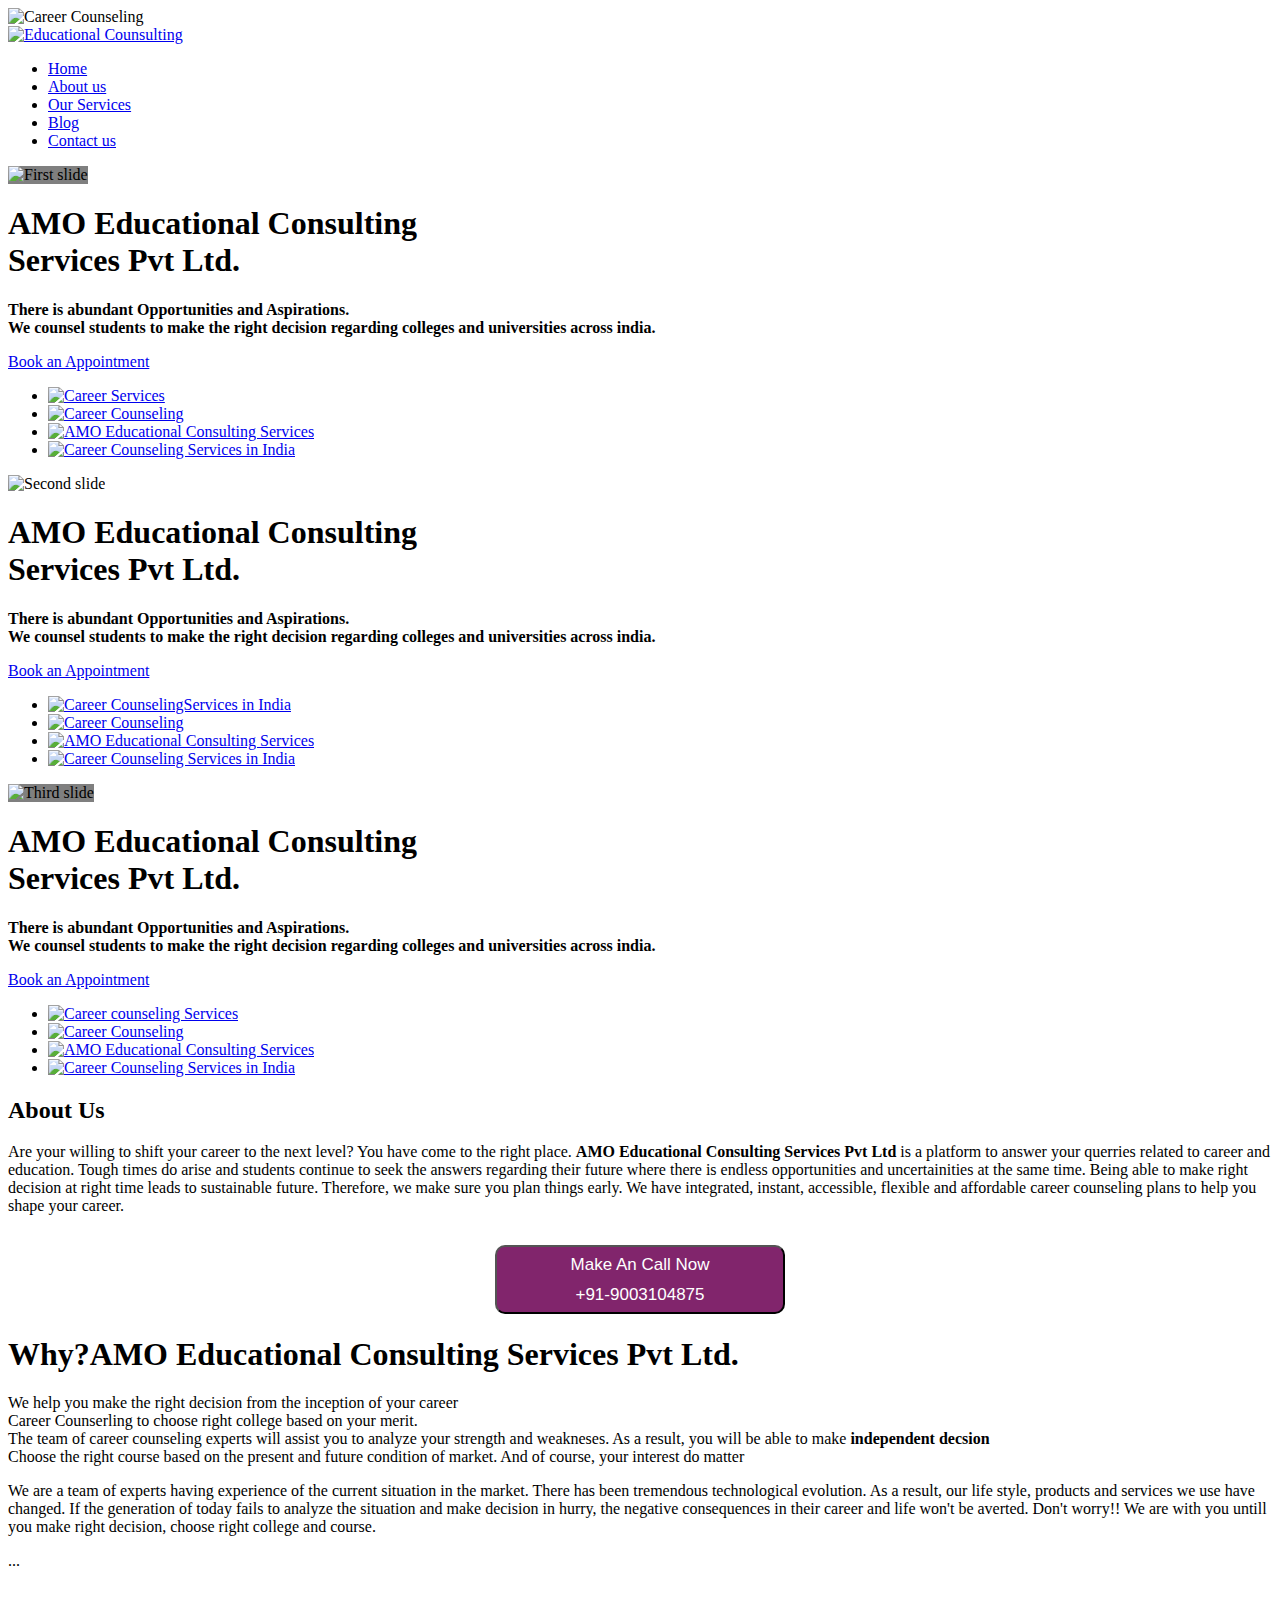
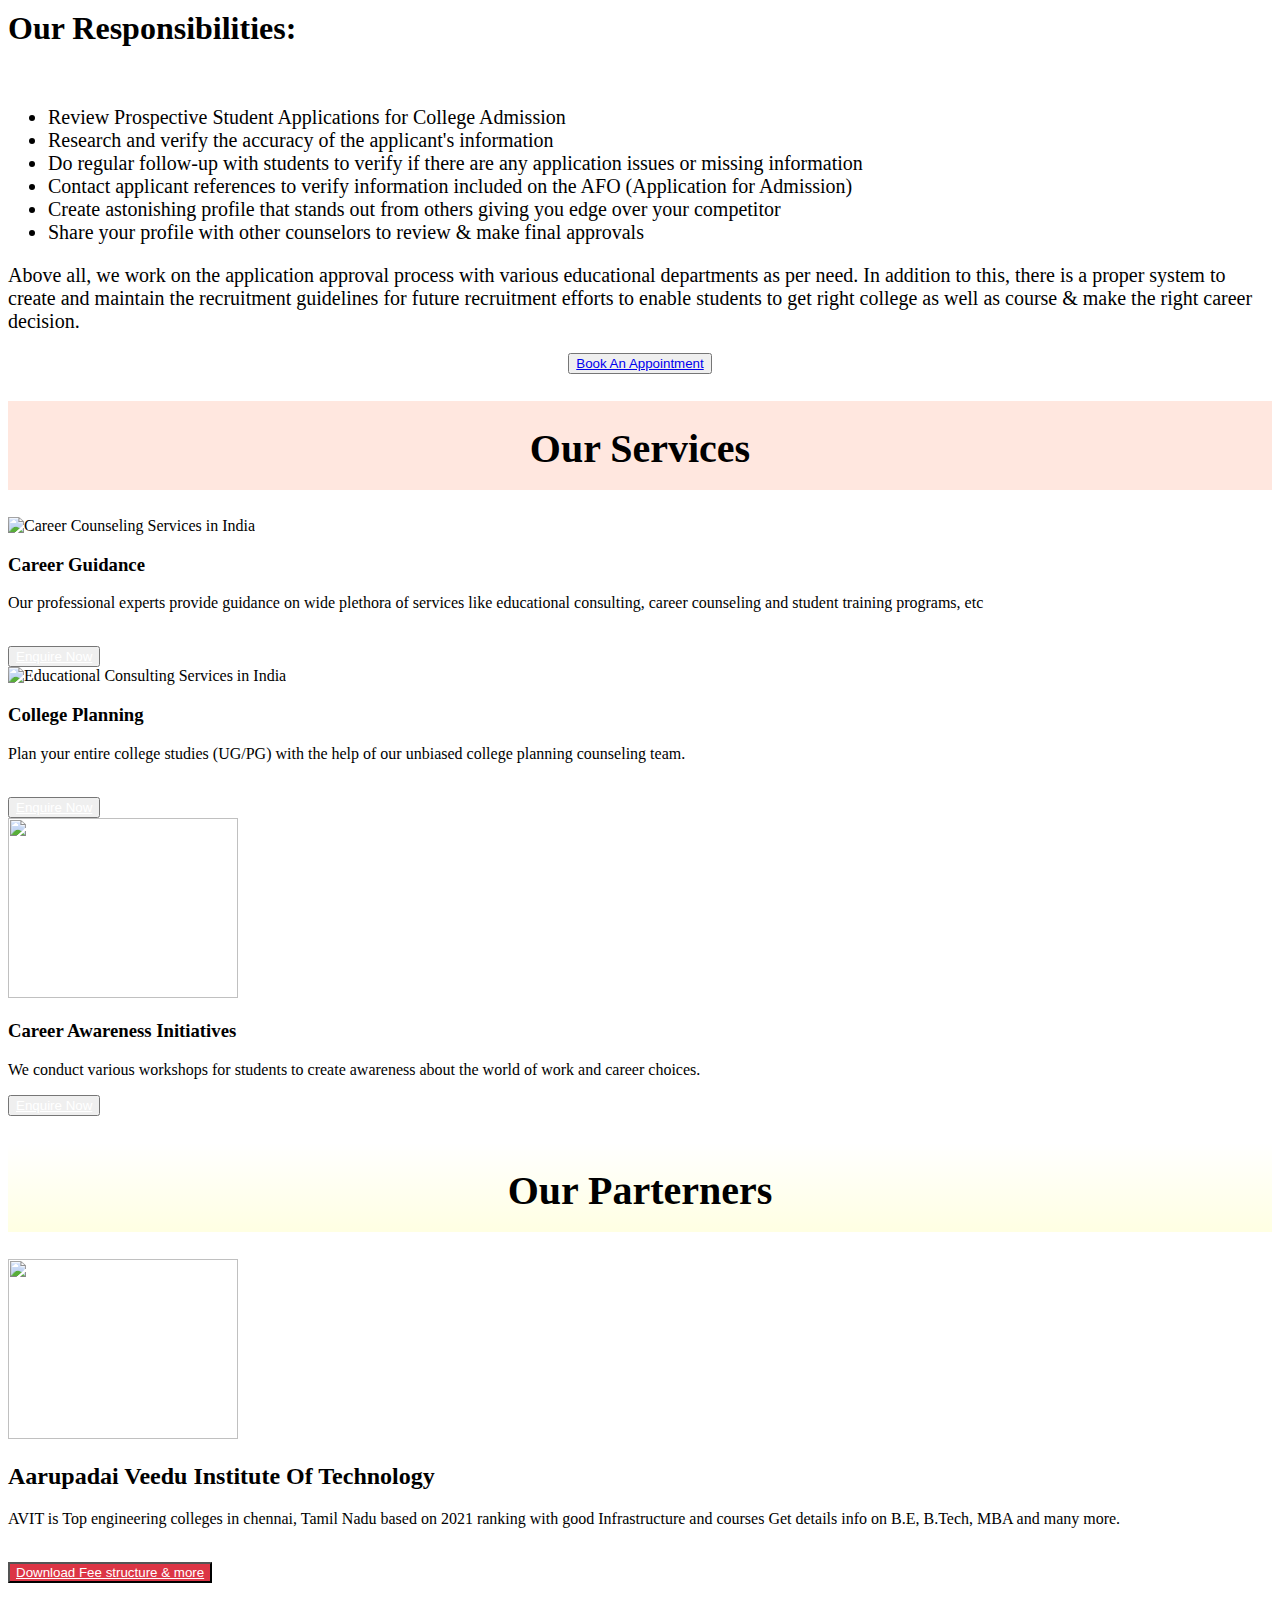
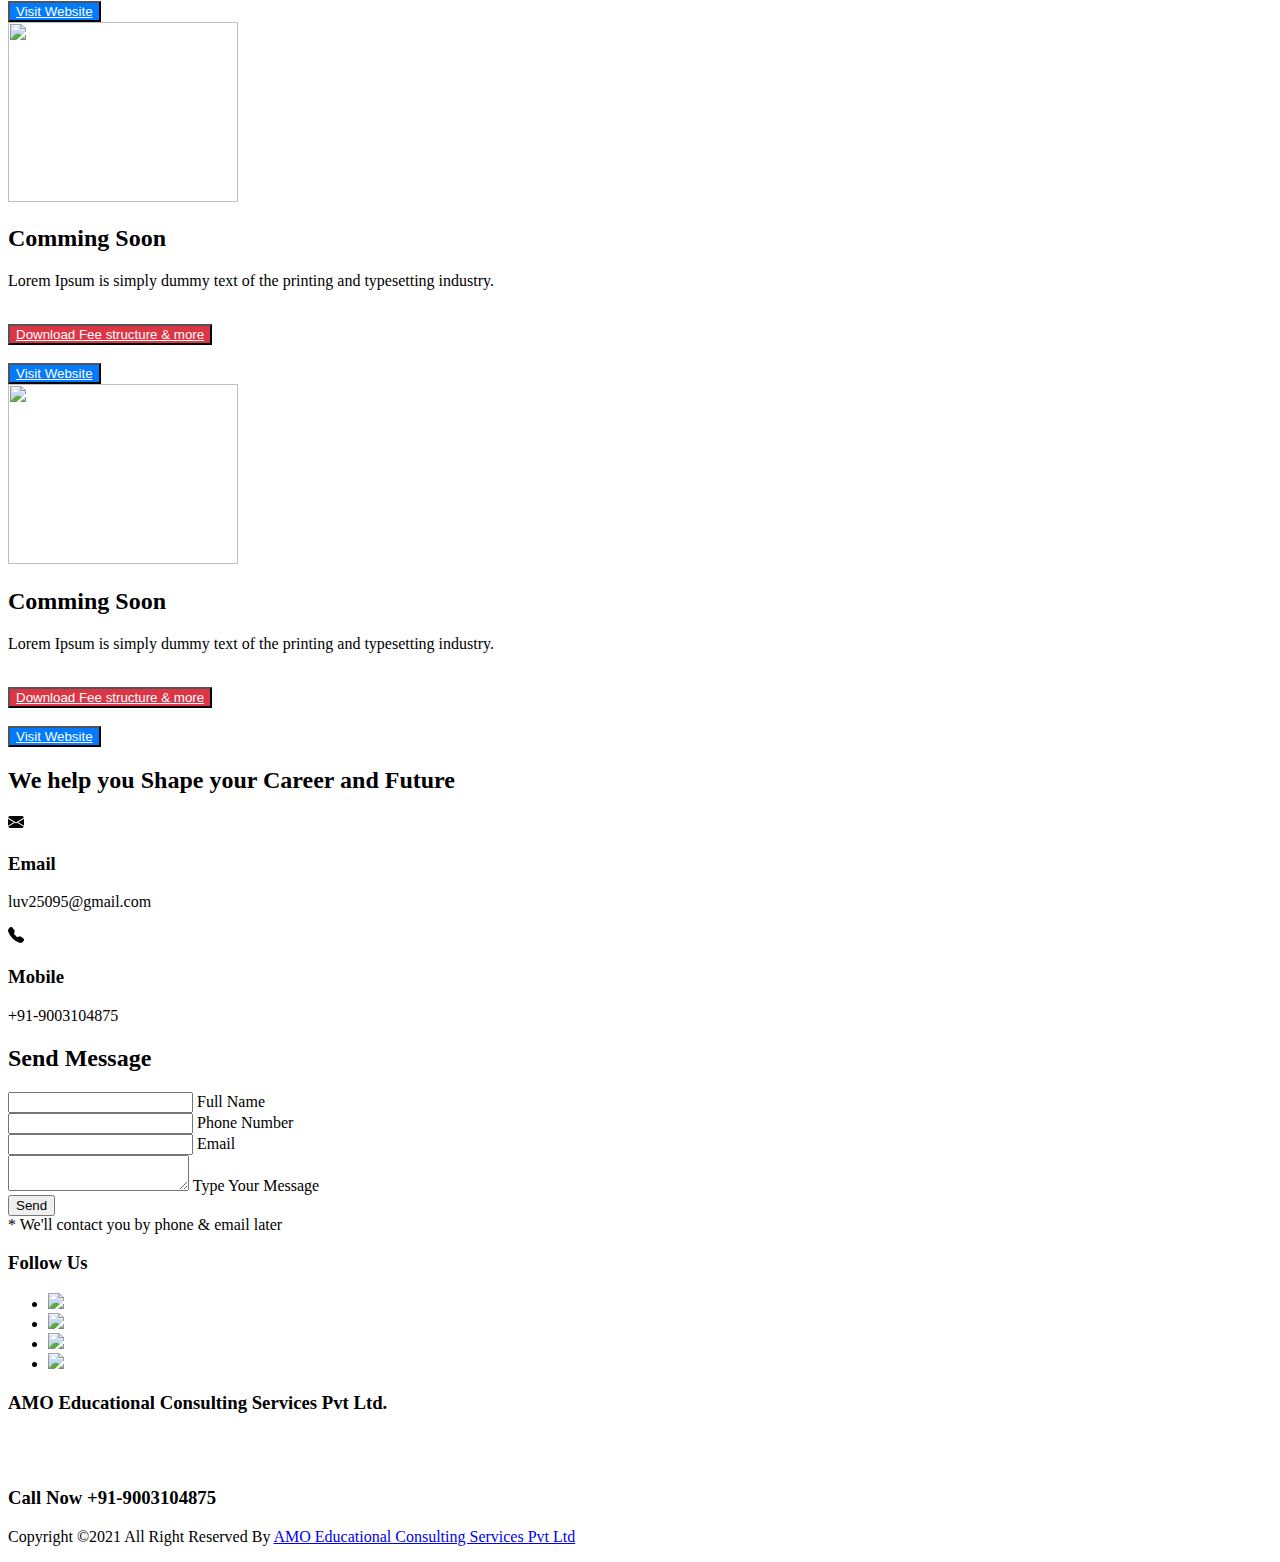
==== index.html @ 07eee7cc "Update index.html" ====
<!DOCTYPE html>
<html lang="en">
   <head>
      <!-- basic -->
      <meta charset="utf-8">
      <meta http-equiv="X-UA-Compatible" content="IE=edge">
      <!-- mobile metas -->
      <meta name="viewport" content="width=device-width, initial-scale=1">
      <meta name="viewport" content="initial-scale=1, maximum-scale=1">
      <!-- site metas -->
      <title>AMO Educational consulting Services Pvt Ltd.</title>
      <meta title="AMo Educational Consulting Services Pvt Ltd | Career Counseling">
      <meta name="keywords" content="AMO Educational consulting Services, Education Conuseling, Career Counseling in India, Career Services in India, Educational Service, student training programs in India">
      <meta name="description" content="Are your willing to shift your career to the next level?
      AMO Educational consulting Services have integrated, accessible, flexible and affordable career counseling
      plans for your career">
      <meta name="author" content="AMO Educational consulting Services Pvt Ltd">
      <!-- bootstrap css -->
      <link rel="stylesheet" href="css/bootstrap.min.css">
      <!-- style css -->
      <link rel="stylesheet" href="css/style.css">
      <!-- Responsive-->
      <link rel="stylesheet" href="css/responsive.css">
      <!-- fevicon -->
      <link rel="icon" href="images/favicon.png" type="image/gif" />
      <!-- Scrollbar Custom CSS -->
      <link rel="stylesheet" href="css/jquery.mCustomScrollbar.min.css">
      <script type="text/javascript" src="css/script.js"></script>
      <link rel="stylesheet" href="https://cdnjs.cloudflare.com/ajax/libs/font-awesome/4.7.0/css/font-awesome.css">
      <link rel="stylesheet" href="https://use.fontawesome.com/releases/v5.3.1/css/all.css">
<link rel="stylesheet" href="https://stackpath.bootstrapcdn.com/font-awesome/4.7.0/css/font-awesome.min.css" integrity="sha384-wvfXpqpZZVQGK6TAh5PVlGOfQNHSoD2xbE+QkPxCAFlNEevoEH3Sl0sibVcOQVnN" crossorigin="anonymous">

      <!-- Tweaks for older IEs-->
      <!--[if lt IE 9]>
      <script src="https://oss.maxcdn.com/html5shiv/3.7.3/html5shiv.min.js"></script>
      <script src="https://oss.maxcdn.com/respond/1.4.2/respond.min.js"></script><![endif]-->
   </head>
   <!-- body -->
   <body class="main-layout home_page">
      <!-- loader  -->
      <div class="loader_bg">
         <div class="loader"><img src="images/loading.gif" alt="Career Counseling" /></div>
      </div>
      <!-- end loader -->
      <!-- header -->
      <header>
         <!-- header inner -->
         <div class="header">
            <div class="container">
               <div class="row">
                  <div class="col-xl-3 col-lg-3 col-md-3 col-sm-3 col logo_section">
                     <div class="full">
                        <div class="center-desk">
                           <div class="logo"> <a href="index.html"><img src="images/AMOLOGO.png" alt="Educational Counsulting"></a> </div>
                          
                        </div>
                     </div>
                  </div>
                  <div class="col-xl-9 col-lg-9 col-md-9 col-sm-9">
                     <div class="menu-area">
                        <div class="limit-box">
                           <nav class="main-menu">
                              <ul class="menu-area-main">
                                 <li class="active"> <a href="index.html">Home</a> </li>
                                 <li> <a href="#about">About us</a> </li>
                                 <li><a href="#service">Our Services</a></li>
                                 <li><a href="#blog">Blog</a></li>
                                 <li><a href="contact.html">Contact us</a></li>
                                
                              </ul>
                           </nav>
                        </div>
                     </div>
                  </div>
               </div>
            </div>
         </div>
         
         <!-- end header inner -->
      </header>
      <!-- end header -->
      <section class="slider_section">
         <div id="myCarousel" class="carousel slide banner-main" data-ride="carousel">
            <div class="carousel-inner">
               <div class="carousel-item active">
                  <img class="first-slide" src="images/banner.jpg" alt="First slide" style="background: rgb(0,0,0,0.5); ">
                  <div class="container">
                     <div class="carousel-caption relative">
                        <h1>AMO Educational Consulting <br>Services Pvt Ltd. <br> </h1>
                       <b> <p>There is abundant Opportunities and Aspirations.<br> We counsel students to make the right decision regarding colleges and universities across india.<br></p></b>
                        <div class="button_section"> <a class="main_bt" href="contact.html">Book an Appointment</a></div>
                        <ul class="locat_icon">
                           <li> <a href="https://www.facebook.com/profile.php?id=100069935034986"><img src="icon/facebook.png" alt="Career Services"></a></li>
                           <li> <a href="#"><img src="icon/Twitter.png" alt="Career Counseling"></a></li>
                           <li> <a href="https://www.linkedin.com/company/amo-educational-consulting-services-pvt-ltd/"><img src="icon/linkedin.png" alt="AMO Educational Consulting Services"></a></li>
                           <li> <a href="#"><img src="icon/instagram.png" alt="Career Counseling Services in India"></a></li>
                        </ul>
                     </div>
                  </div>
               </div>
               <div class="carousel-item">
                  <img class="second-slide" src="images/banner.jpg" alt="Second slide" style="color:linear-gradient(rgba(0,0,0,0.5),rgba(0,0,0,0.5));">
                  <div class="container">
                     <div class="carousel-caption relative">
                        <h1>AMO Educational Consulting <br>Services Pvt Ltd. <br></h1>
                       <b> <p>There is abundant Opportunities and Aspirations.<br> We counsel students to make the right decision regarding colleges and universities across india.<br></p></b>
                        <div class="button_section"> <a class="main_bt" href="contact.html">Book an Appointment</a>  </div>
                        <ul class="locat_icon">
                           <li style="color: black;"> <a href="https://www.facebook.com/profile.php?id=100069935034986"><img src="icon/facebook.png" alt="Career CounselingServices in India"></a></li>
                           <li> <a href="#"><img src="icon/Twitter.png" alt="Career Counseling"></a></li>
                           <li> <a href="https://www.linkedin.com/company/amo-educational-consulting-services-pvt-ltd/"><img src="icon/linkedin.png" alt="AMO Educational Consulting Services"></a></li>
                           <li> <a href="#"><img src="icon/instagram.png" alt="Career Counseling Services in India"></a></li>
                        </ul>
                     </div>
                  </div>
               </div>
               <div class="carousel-item">
                  <img class="third-slide" src="images/banner.jpg" alt="Third slide" style="background:linear-gradient(rgba(0,0,0,0.5),rgba(0,0,0,0.5));">
                  <div class="container">
                     <div class="carousel-caption relative">
                       <h1>AMO Educational Consulting <br> Services Pvt Ltd.<br> </h1>
                      <b> <p>There is abundant Opportunities and Aspirations.<br> We counsel students to make the right decision regarding colleges and universities across india.<br></p></b>
                        <div class="button_section"> <a class="main_bt" href="contact.html">Book an Appointment</a>  </div>
                        <ul class="locat_icon">
                            <li> <a href="https://www.facebook.com/profile.php?id=100069935034986"><img src="icon/facebook.png" alt="Career counseling Services"></a></li>
                            <li> <a href="#"><img src="icon/Twitter.png" alt="Career Counseling"></a></li>
                            <li> <a href="https://www.linkedin.com/company/amo-educational-consulting-services-pvt-ltd/"><img src="icon/linkedin.png" alt="AMO Educational Consulting Services"></a></li>
                            <li> <a href="#"><img src="icon/instagram.png" alt="Career Counseling Services in India"></a></li>
                        </ul>
                     </div>
                  </div>
               </div>






            </div>
            <a class="carousel-control-prev" href="#myCarousel" role="button" data-slide="prev">
            <span class="carousel-control-prev-icon" aria-hidden="true"></span>
            <span class="sr-only">Previous</span>
            </a>
            <a class="carousel-control-next" href="#myCarousel" role="button" data-slide="next">
            <span class="carousel-control-next-icon" aria-hidden="true"></span>
            <span class="sr-only">Next</span>
            </a>
         </div>
      </section>
      <!-- about -->
      <div class="about">
         <div class="container">
            <div class="row">
               <div class="col-md-10 offset-md-1">
                  <div class="aboutheading">
                     <h2 id="about">About <strong class="black">Us</strong></h2>
                     <span>Are your willing to shift your career to the next level? You have come to the
                         right place. <strong>AMO Educational Consulting Services Pvt Ltd</strong> is
                         a platform to answer your querries related to career and education. 
                         Tough times do arise and students continue to seek the answers regarding their future where
                         there is endless opportunities and uncertainities at the same time. 
                         Being able to make right decision at right time leads to sustainable future. 
                         Therefore, we make sure you plan things early. 
                         We have integrated, instant, accessible, flexible and affordable career counseling
                         plans to help you shape your career. </span>
                        
                         
                         
                      <center> <button style="width: 290px;
                                       font-size: 17px;
                                       padding: 10px 0px;
                                       background-color: #81256c;
                                       color: #fff;
                                       display: inline-block;
                                       line-height: 15px;
                                       border-radius: 10px;
                                       text-align: center;
                                       margin-top: 30px;">
                     Make An Call Now <br> <br>+91-9003104875</button> </center>
                  </div>
               </div>
            </div>
            <div class="row border">
               <div class="col-xl-12 col-lg-12 col-md-12 col-sm-12">
                  <div class="about-box">
                     <li>
                        <p class="text"> <h1><strong>Why?AMO Educational Consulting Services Pvt Ltd.</strong></h1> 
                            <li>We help you make the right decision from the inception of your career</li>
                            <li>Career Counserling to choose right college based on your merit.</li> 
                            <li>The team of career counseling experts will assist you to analyze your 
                                strength and weakneses. As a result, you will be able to make <strong>independent decsion</strong></li>
                            <li>Choose the right course based on the present and future condition of market. And of course, your interest do matter</li></p>
    
                        <p>
                            We are a team of experts having experience of the current situation in the market. There has been tremendous
                            technological evolution. As a result, our life style, products and services we use have changed. If the generation of 
                            today fails to analyze the situation and make decision in hurry, the negative consequences in their career and life 
                            won't be averted. 
                            Don't worry!! We are with you untill you make right decision, choose right college and course.
            
                        </p>

                     </li>


<span class="dots"> ...</span> <span class="moreText"><br><br>

<h1><strong>Our Responsibilities:</strong></h1><br>

<li style="font-size: 20px;">
    <ul>
        <li>Review Prospective Student Applications for College Admission</li>
        <li>Research and verify the accuracy of the applicant's information</li>
        <li>Do regular follow-up with students to verify if there are any application issues or missing information</li>
        <li>Contact applicant references to verify information included on the AFO (Application for Admission)</li>
        <li>Create astonishing profile that stands out from others giving you edge over your competitor</li>
        <li>Share your profile with other counselors to review & make final approvals</li>

    </ul>
    <p>Above all, we work on the application approval process with various educational departments as per
        need. In addition to this, there is a proper system to create and maintain the recruitment guidelines for 
        future recruitment efforts to enable students to get right college as well as course & make the right career decision.
    </p>
    
</span></li>
                  <center> <button><a href="contact.html">Book An Appointment</a></button> </center> 
                  </div>
               </div>
               <div class="col-xl-5 col-lg-5 col-md-12 col-sm-12">
                 <!-- <div class="about-box">
                     <figure><img src="images/about.png" alt="img" /></figure>
                  </div>-->
               </div>
            </div>
         </div>
      </div>
      
      <!-- end about -->
      <!-- Library -->
    <!--  <div class="Library">
         <div class="container">
            <div class="row">
               <div class="col-md-10 offset-md-1">
                  <div class="titlepage">
                     <h2>Our <strong class="black">Library </strong></h2>
                     <span>adipiscing elit, sed do eiusmod tempor incididunt ut labore et dolore magna aliqua. Ut enim ad minim veniam, quis nostrud exercitation ullamco laboris</span> 
                  </div>
               </div>
            </div>
         </div>
         <div class="bg">
            <div class="container">
               <div class="row">
                  <div class="col-md-10 offset-md-1">
                     <div class="Library-box">-->
                       <!-- <figure><img src="images/Library-.jpg" alt="#"/></figure>-->

<div class="overlay2" id="services">
                          <h1 style="
                              padding: 24px 10px 18px;
                              background:#ffe6ddf0;
                              font-size: 40px;
                              font-weight: 700;
                              text-align: center;
                              ">Our Services
                          </h1  >

</div>
<div class="single-service" id="service">
       <div class="imgBx"><img src="images/car1.jpg" width="230px;" height="180px;" alt="Career Counseling Services in India"></div>
<span></span>
       <h3>
Career Guidance</h3>
<p>
Our professional experts provide guidance on wide plethora of services like educational consulting, career counseling
and student training programs, etc</p>

<br><button class="btnn"><a href="contact.html" style="color: #ffffffff;">Enquire Now</a></button> 



</div>
<div class="single-service">
       <div class="imgBx"><img src="images/car1.jpg" width="230px;" height="180px;" alt="Educational Consulting Services in India"></div>
<span></span>
       <h3>
College Planning</h3>
<p>
Plan your entire college studies (UG/PG) with the help of our unbiased college planning counseling team.</p>
<br><button class="btnn"><a href="contact.html" style="color: #ffffffff;">Enquire Now</a></button> 
</div>
<div class="single-service">
      <div class="imgBx"><img src="images/car1.jpg" width="230px;" height="180px;"></div>
<span></span>
       <h3>
Career Awareness Initiatives</h3>
<p>
We conduct various workshops for students to create awareness about the world of work and career choices.</p>
<button class="btnn"><a href="contact.html" style="color: #ffffffff;">Enquire Now</a></button> 

</div>




<!--<div class="overlay2" id="services">
                          <h1 style="
                              padding: 24px 10px 18px;
                              background:linear-gradient(white, lightyellow);
                              font-size: 40px;
                              font-weight: 700;
                              text-align: center;
                              ">We Provide
                          </h1>
                          <center>
                          <dir class="container2">
                            <dir class="card">
                              <div class="content2">
                               <center> <div class="imgBx"><img src="images/car1.jpg" width="230px;" height="180px;"></div></center>
                                <div class="contentBx">
                                  <a href="#Webdev"><h3>Career Guidance <br><span><button type="button" class="toggle-btn" onclick="login()"> Click here
                                  </button></span></h3></a>
                                  Our professional experts provide beneficial advice for all your career related queries  and problems.
                                </div>
                              </div>
                              
                            </dir>
                            <dir class="card">
                              <div class="content2">
                                <div class="imgBx"><img src="images/car1.jpg" width="230px;" height="180px;"></div>
                                <div class="contentBx">
                                  <a href="#SEOOPT"><h3>College Planning <br><span><button type="button" class="toggle-btn" onclick="login()"> Click here
                                  </button></span></h3></a>
                                </div>
                              </div>
                              
                            </dir>
                            <dir class="card">
                              <div class="content2">
                                <div class="imgBx"><img src="images/car1.jpg" width="230px;" height="180px;"></div>
                                <div class="contentBx">
                                  <a href="#ADCAMP"><h3>Career Explorations <br><span><button type="button" class="toggle-btn" onclick="login()"> Click here
                                  </button></span></h3></a>
                                </div>
                              </div>
                              
                            </dir>
                          </dir>
                        </center>
                        
                      </div>  <!-- overlay2 services section end -->



                    <!-- </div>
                  </div>
               </div>
            </div>
         </div>
         <div class="container">
            <div class="row">
               <div class="col-md-12">
                  <div class="read-more">
                     <a href="#">Read More</a>
                  </div>
               </div>
            </div>
         </div>
      </div>-->
      <!-- end Library -->
      <!--Books -->
      <div class="Books">
         <div class="container">
            <div class="row">
               <div class="col-md-10 offset-md-1">
                  <div class="titlepage">
                    <!-- <h2>Our <strong class="black">Books </strong></h2>
                     <span>adipiscing elit, sed do eiusmod tempor incididunt ut labore et dolore magna aliqua. Ut enim ad minim veniam, quis nostrud exercitation ullamco laboris</span> 
                  </div>
               </div>
            </div>
            <div class="row box">
               <div class="col-xl-3 col-lg-3 col-md-3 col-sm-12">
                  <div class="book-box">
                     <figure><img src="images/book-1.jpg" alt="img"/></figure>
                  </div>
               </div>
               <div class="col-xl-6 col-lg-6 col-md-6 col-sm-12">
                  <div class="book-box">
                     <figure><img src="images/book-2.jpg" alt="img"/></figure>
                  </div>
               </div>
               <div class="col-xl-3 col-lg-3 col-md-3 col-sm-12">
                  <div class="book-box">
                     <figure><img src="images/book-1.jpg" alt="img"/></figure>
                  </div>
               </div>
               <div class="col-md-6 offset-md-3">
                  <p>magna aliqua. Ut enim ad minim veniam,quis nostrud exercitation ullamco laboris</p>
               </div>
            </div>
            <div class="container">
               <div class="row">
                  <div class="col-md-12">
                     <div class="read-more">
                        <a href="#">Read More</a>-->
                     </div>
                  </div>
               </div>
            </div>
         </div>
      </div>
      <!-- end Books -->
 

    <!-- Our Partener -->
     <h1 style="
                              padding: 24px 10px 18px;
                              background:linear-gradient(white, #ffffe0eb);
                              font-size: 40px;
                              font-weight: 700;
                              text-align: center;
                              ">Our Parterners
                          </h1>


      <div class="services">

     
      <div class="cen">
        <div class="service">
           <div class="imgBx"><img src="images/course.jpg" width="230px;" height="180px;"></div>
          <h2>Aarupadai Veedu Institute Of Technology </h2>
          <p>AVIT is Top engineering colleges in chennai, Tamil Nadu based on 2021 ranking with good Infrastructure and courses Get details info on B.E, B.Tech, MBA and many more.</p><br>
          <button class="btnn" style="background-color: #dc3545;"><a href="avit.html" style="color: #ffffffff;">Download Fee structure & more</a></button><br><br>
           <button class="btnn" style="background-color: #007bff;"><a href="https://www.avit.ac.in/" style="color: #ffffffff;">Visit Website</a></button>
        </div>

        <div class="service">
          <div class="imgBx"><img src="images/course.jpg" width="230px;" height="180px;"></div>
          <h2>Comming Soon</h2>
          <p>Lorem Ipsum is simply dummy text of the printing and typesetting industry.</p><br>
          <button class="btnn" style="background-color: #dc3545;"><a href="#" style="color: #ffffffff;">Download Fee structure & more</a></button><br><br>
           <button class="btnn" style="background-color: #007bff;"><a href="#" style="color: #ffffffff;">Visit Website</a></button>
        </div>

        <div class="service">
          <div class="imgBx"><img src="images/course.jpg" width="230px;" height="180px;"></div>
          <h2>  Comming Soon</h2>
          <p>Lorem Ipsum is simply dummy text of the printing and typesetting industry.</p><br>
          <button class="btnn" style="background-color: #dc3545;"><a href="#" style="color: #ffffffff;">Download Fee structure & more</a></button><br><br>
           <button class="btnn" style="background-color: #007bff;"><a href="#" style="color: #ffffffff;">Visit Website</a></button>
        </div>

        <!--<div class="service">
          <div class="imgBx"><img src="images/car1.jpg" width="230px;" height="180px;"></div>
          <h2>Parterner</h2>
          <p>Lorem Ipsum is simply dummy text of the printing and typesetting industry.</p><br>
          <button class="btnn" style="background-color: #dc3545;"><a href="#" style="color: #ffffffff;">Enquire Now</a></button>
        </div>
        <div class="service">
         <div class="imgBx"><img src="images/car1.jpg" width="230px;" height="180px;"></div>
          <h2>Parterner</h2>
          <p>Lorem Ipsum is simply dummy text of the printing and typesetting industry.</p><br>
          <button class="btnn" style="background-color: #dc3545;"><a href="#" style="color: #ffffffff;">Enquire Now</a></button>
        </div>
        <div class="service">
         <div class="imgBx"><img src="images/car1.jpg" width="230px;" height="180px;"></div>
          <h2>Parterner</h2>
          <p>Lorem Ipsum is simply dummy text of the printing and typesetting industry.</p><br>
          <button class="btnn" style="background-color: #dc3545;"><a href="#" style="color: #ffffffff;">Enquire Now</a></button>
        </div>-->
      </div>
    </div>


     <!-- end Our Partener -->


<section class="Contact">
      <div class="content">
        <h2>We help you Shape your
Career and Future</h2>
        
      </div>
      <div class="Container" id="contact">
          <div class="contactInfo">
            <div class="box">
              <div class="icon"> <svg xmlns="http://www.w3.org/2000/svg" width="16" height="16" fill="currentColor" class="bi bi-envelope-fill" viewBox="0 0 16 16">
  <path d="M.05 3.555A2 2 0 0 1 2 2h12a2 2 0 0 1 1.95 1.555L8 8.414.05 3.555zM0 4.697v7.104l5.803-3.558L0 4.697zM6.761 8.83l-6.57 4.027A2 2 0 0 0 2 14h12a2 2 0 0 0 1.808-1.144l-6.57-4.027L8 9.586l-1.239-.757zm3.436-.586L16 11.801V4.697l-5.803 3.546z"/>
</svg> </div>
              <div class="text">
                
                <h3> Email </h3>
                <p> luv25095@gmail.com </p>


              </div>
            </div>
            
            <div class="box">
              <div class="icon"> <svg xmlns="http://www.w3.org/2000/svg" width="16" height="16" fill="currentColor" class="bi bi-telephone-fill" viewBox="0 0 16 16">
  <path fill-rule="evenodd" d="M1.885.511a1.745 1.745 0 0 1 2.61.163L6.29 2.98c.329.423.445.974.315 1.494l-.547 2.19a.678.678 0 0 0 .178.643l2.457 2.457a.678.678 0 0 0 .644.178l2.189-.547a1.745 1.745 0 0 1 1.494.315l2.306 1.794c.829.645.905 1.87.163 2.611l-1.034 1.034c-.74.74-1.846 1.065-2.877.702a18.634 18.634 0 0 1-7.01-4.42 18.634 18.634 0 0 1-4.42-7.009c-.362-1.03-.037-2.137.703-2.877L1.885.511z"/>
</svg> </div>
              <div class="text">
                
                <h3> Mobile </h3>
                <p> +91-9003104875 </p>


              </div>
            </div>


          </div>
          <div class="ContactForm">
            <form method="POST" autocomplete="off" name="google-sheet" >
              <h2> Send Message </h2>
              <div class="InputBox">
                <input type="text" name="Name" required="required" id="Name">
                <span>Full Name</span>
              </div>
              <div class="InputBox">
                <input type="text" name="Phone" required="required" id="Phone">
                <span>Phone Number</span>
              </div>
              <div class="InputBox">
                <input type="text" name="Email" required="required" id="Email">
                <span>Email</span>
              </div>
              <div class="InputBox">
                <textarea required="required" name="Message" id="Message"></textarea>
                <span>Type Your Message</span>
              </div>
              
              <div class="InputBox" value="Refresh Page" onClick="refresh">
                <input type="submit" name="submit" value="Send"><br>

                * We'll contact you by phone & email later
              
              </div>

            </form>
          </div>        
      </div>
      
    </section>

     <script>
            const scriptURL = 'https://script.google.com/macros/s/AKfycbwZqih5Ra-Wa-L-rwN0SOjDZJFaIT--M6Gws6EL7uNSsq4B0ierEsn15xods-g1pdwWTQ/exec'
            const form = document.forms['google-sheet']
          
            form.addEventListener('submit', e => {
              e.preventDefault()
              fetch(scriptURL, { method: 'POST', body: new FormData(form)})
                .then(response => alert("Thanks for Contacting us..! We Will Contact You Soon..."))
                
                .catch(error => console.error('Error!', error.message))

            })
          </script>

        <script src="https://maxcdn.bootstrapcdn.com/bootstrap/4.1.1/js/bootstrap.min.js"></script>
        <script src="https://cdnjs.cloudflare.com/ajax/libs/jquery/3.2.1/jquery.min.js"></script>










      <!-- Contact -->
      <!--<div class="Contact">
         <div class="container">
            <div class="row">
               <div class="col-md-12">
                  <div class="titlepage3">
                     <h2>Contact Us We help you Shape your
Career and Future </h2>
                  </div>
               </div>
            </div>
            <div class="row">
               <div class="col-xl-12 col-lg-12 col-md-12 col-sm-12">
                  <form>
                     <div class="row">
                        <div class="col-xl-3 col-lg-3 col-md-3 col-sm-12">
                           <input class="form-control" placeholder="Name" type="Name">
                        </div>
                        <div class="col-xl-3 col-lg-3 col-md-3 col-sm-12">
                           <input class="form-control" placeholder="Phone Number" type="Phone Number">
                        </div>
                        <div class="col-xl-3 col-lg-3 col-md-3 col-sm-12">
                           <input class="form-control" placeholder="Email" type="Email">
                        </div>
                        <div class="col-xl-3 col-lg-3 col-md-3 col-sm-12">
                           <textarea class="textarea" placeholder="Message">Message</textarea>
                        </div>
                     </div>
                  </form>
               </div>
               <button class="send-btn">Send</button>
            </div>
         </div>
      </div>
      <!-- end Contact -->
      <!-- footer -->





      <footer>
         <div class="footer">
            <div class="container">
               <div class="row pdn-top-30">
                  <div class="col-xl-4 col-lg-4 col-md-4 col-sm-12">
                     <div class="Follow">
                        <h3>Follow Us</h3>
                     </div>
                     <ul class="location_icon">
                        <li> <a href="#"><img src="icon/facebook.png"></a></li>
                        <li> <a href="#"><img src="icon/Twitter.png"></a></li>
                        <li> <a href="https://www.linkedin.com/company/amo-educational-consulting-services-pvt-ltd/"><img src="icon/linkedin.png"></a></li>
                        <li> <a href="#"><img src="icon/instagram.png"></a></li>
                     </ul>
                  </div>
                  <div class="col-xl-8 col-lg-8 col-md-8 col-sm-12">
                     <div class="Follow">
                        <h3>AMO Educational Consulting Services Pvt Ltd.</h3><br>
                       <!-- <h3>Talk to our experts</h3><br>--><br>
                        <h3> Call Now +91-9003104875</h3>

                     </div>
                    
                     <script src="https://apps.elfsight.com/p/platform.js" defer></script>
<div class="elfsight-app-1b044c39-211e-4030-8ff6-d1948a96946d"></div>

                  </div>
               </div>







           </div>
         </div>
         <div class="copyright">
            <div class="container">
               <p>Copyright &copy;2021 All Right Reserved By <a href="#">AMO Educational Consulting Services Pvt Ltd</a></p>
            </div>
         </div>
      </footer>
      <!-- end footer -->
      <!-- Javascript files-->
      <script src="js/jquery.min.js"></script>
      <script src="js/popper.min.js"></script>
      <script src="js/bootstrap.bundle.min.js"></script>
      <script src="js/jquery-3.0.0.min.js"></script>
      <script src="js/plugin.js"></script>
      <!-- sidebar -->
      <script src="js/jquery.mCustomScrollbar.concat.min.js"></script>
      <script src="js/custom.js"></script>
   </body>
</html>
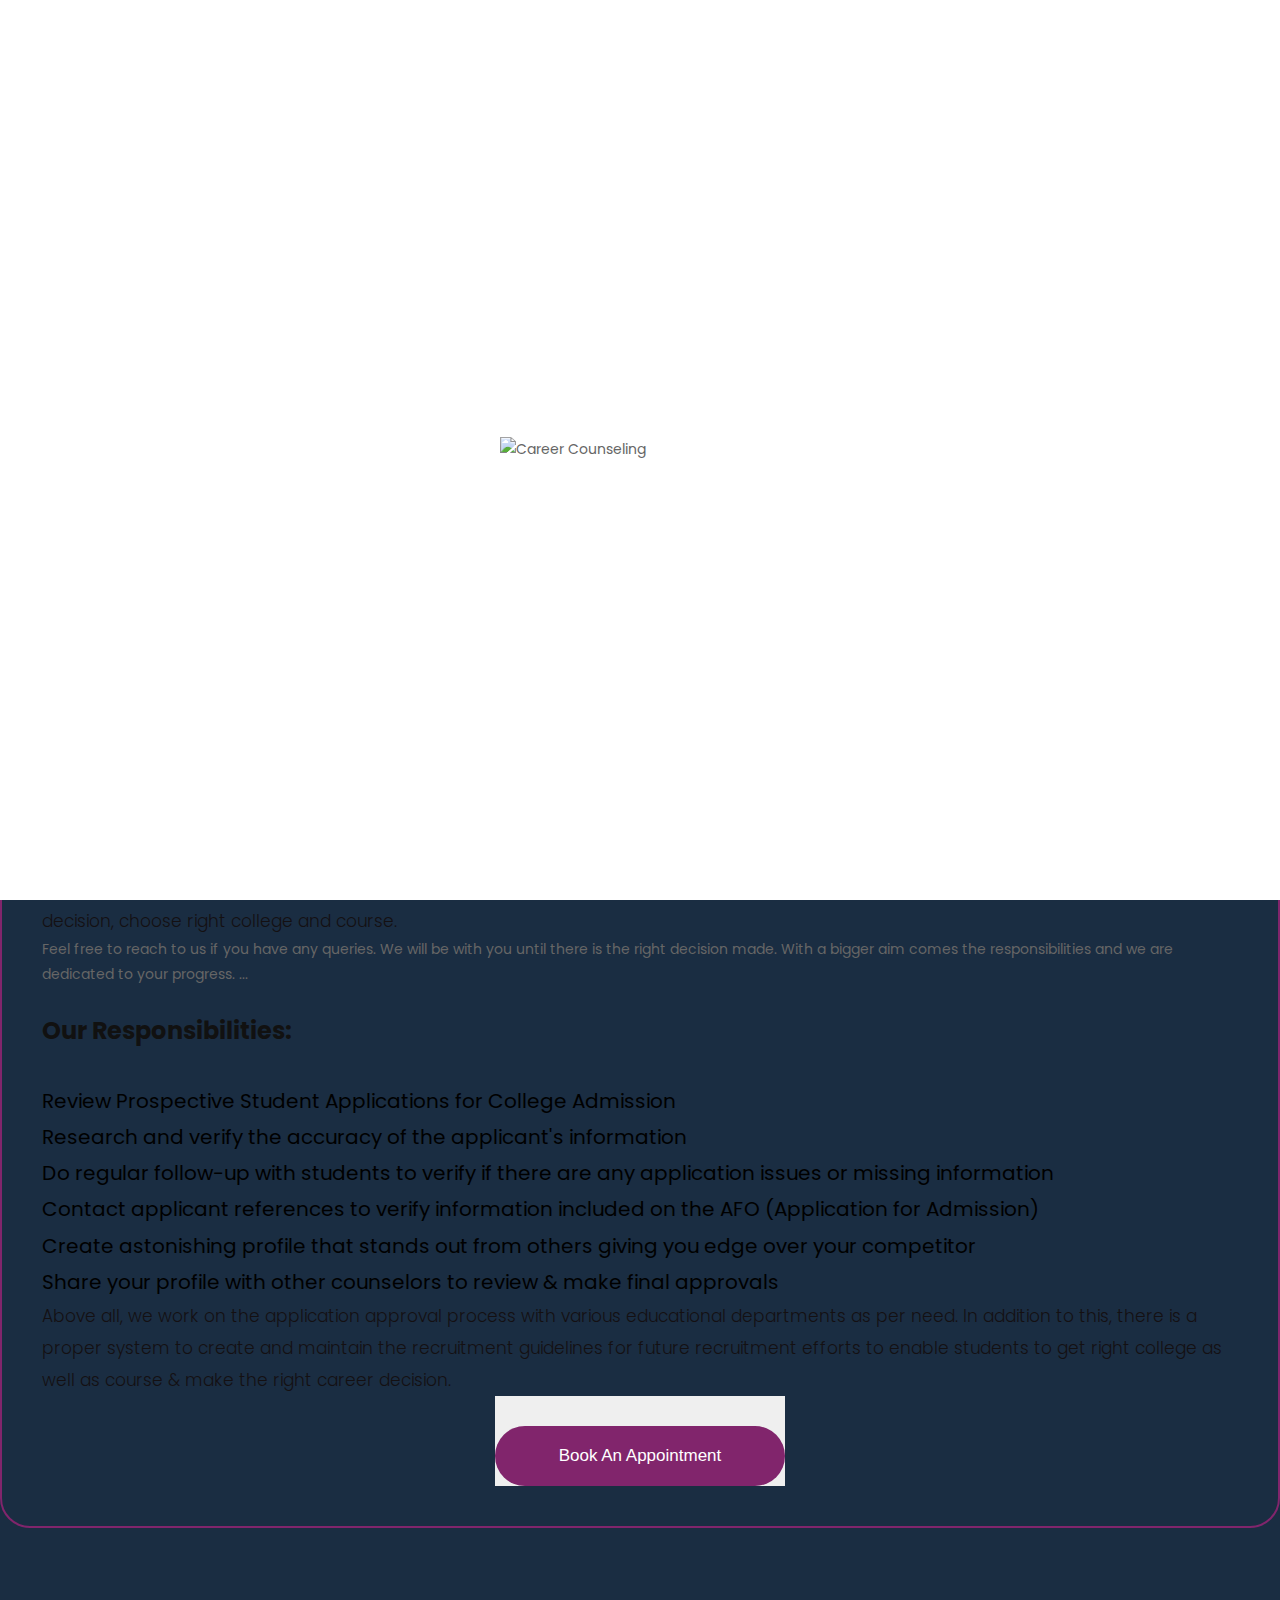
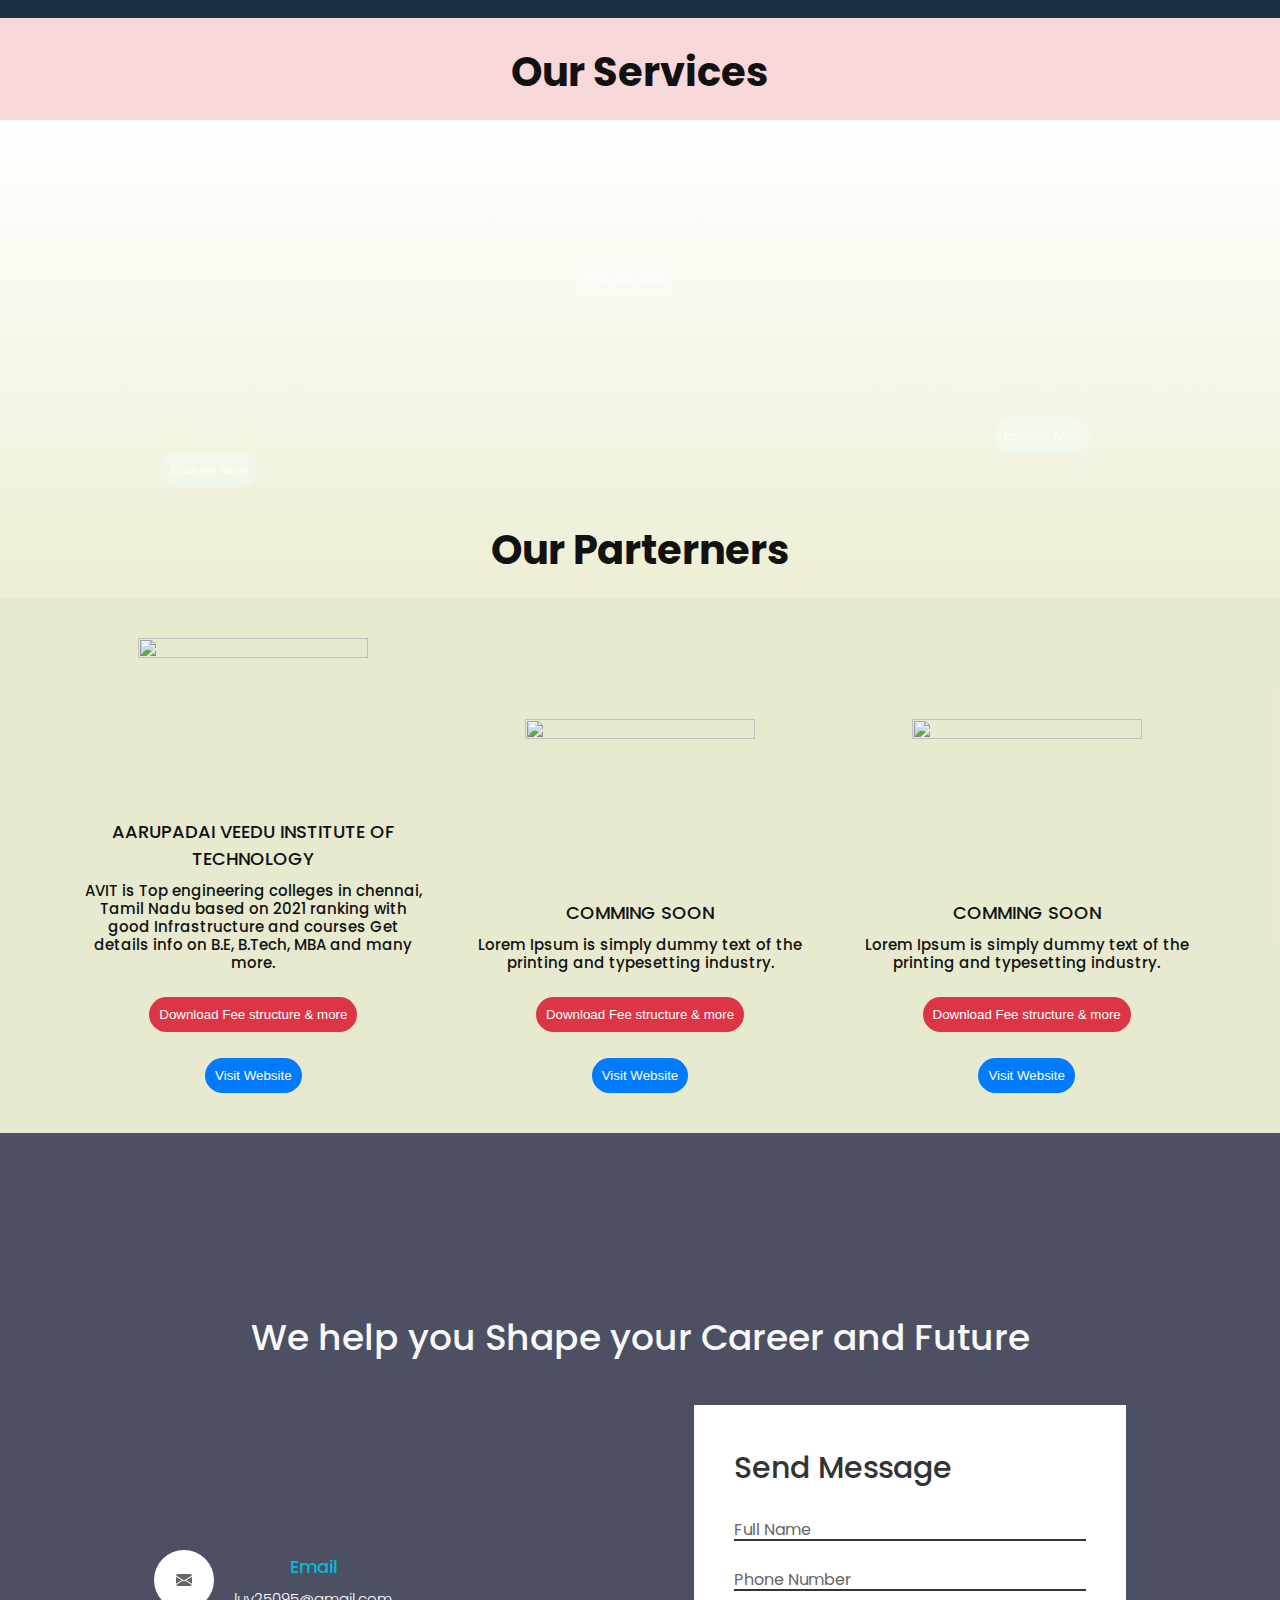
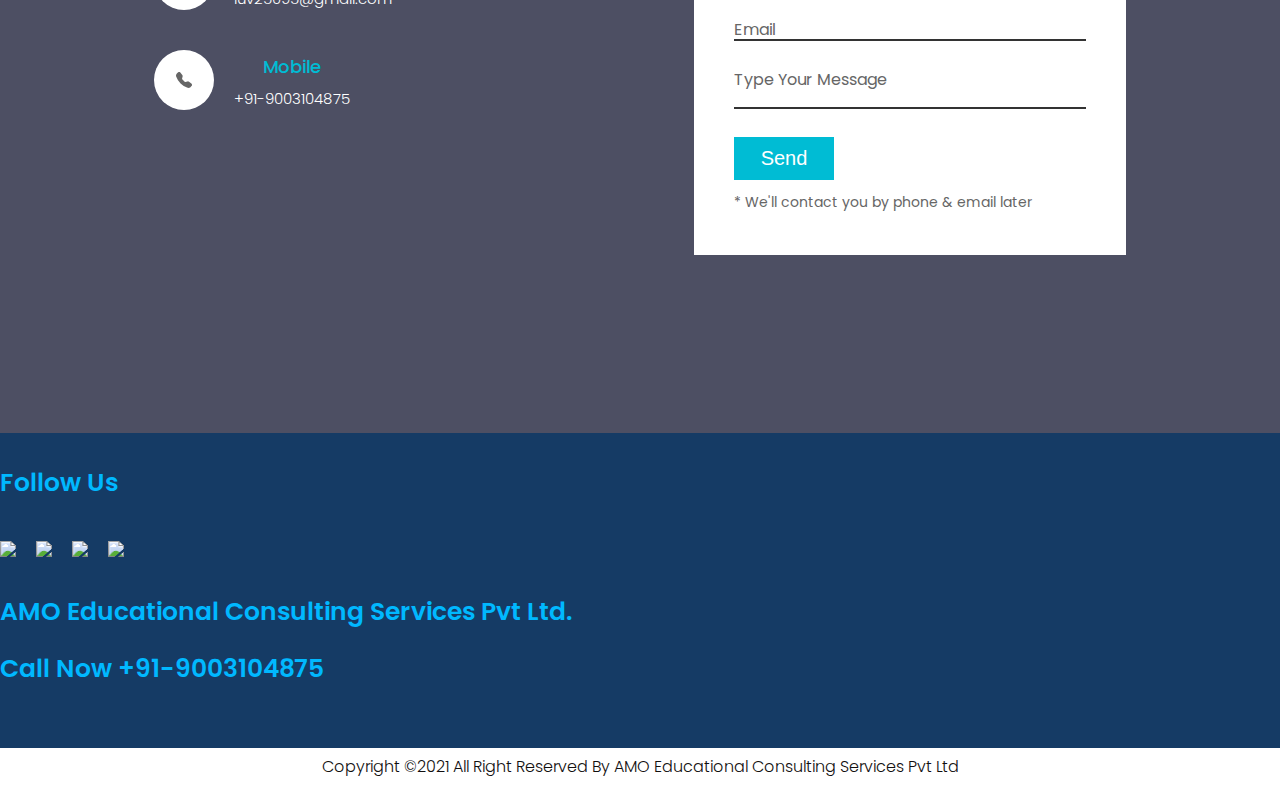
==== commit 6b9933dd: "content updated" ====
--- a/index.html
+++ b/index.html
@@ -8,9 +8,8 @@
       <meta name="viewport" content="width=device-width, initial-scale=1">
       <meta name="viewport" content="initial-scale=1, maximum-scale=1">
       <!-- site metas -->
-      <title>AMO Educational consulting Services Pvt Ltd.</title>
-      <meta title="AMo Educational Consulting Services Pvt Ltd | Career Counseling">
-      <meta name="keywords" content="AMO Educational consulting Services, Education Conuseling, Career Counseling in India, Career Services in India, Educational Service, student training programs in India">
+      <title>AMo Educational Consulting Services Pvt Ltd | Career Counseling</title>
+      <meta name="keywords" content=" AMO Educational consulting Services, Education Conuseling, Career Counseling in India, Career Services in India, Educational Service, student training programs in India">
       <meta name="description" content="Are your willing to shift your career to the next level?
       AMO Educational consulting Services have integrated, accessible, flexible and affordable career counseling
       plans for your career">
@@ -91,8 +90,8 @@
                         <div class="button_section"> <a class="main_bt" href="contact.html">Book an Appointment</a></div>
                         <ul class="locat_icon">
                            <li> <a href="https://www.facebook.com/profile.php?id=100069935034986"><img src="icon/facebook.png" alt="Career Services"></a></li>
-                           <li> <a href="#"><img src="icon/Twitter.png" alt="Career Counseling"></a></li>
-                           <li> <a href="https://www.linkedin.com/company/amo-educational-consulting-services-pvt-ltd/"><img src="icon/linkedin.png" alt="AMO Educational Consulting Services"></a></li>
+                           <li> <a href="#"><img src="icon/Twitter.png" alt="Career Counseling></a></li>
+                          <li> <a href="https://www.linkedin.com/company/amo-educational-consulting-services-pvt-ltd/"><img src="icon/linkedin.png" alt="AMO Educational Consulting Services"></a></li>
                            <li> <a href="#"><img src="icon/instagram.png" alt="Career Counseling Services in India"></a></li>
                         </ul>
                      </div>
@@ -103,12 +102,12 @@
                   <div class="container">
                      <div class="carousel-caption relative">
                         <h1>AMO Educational Consulting <br>Services Pvt Ltd. <br></h1>
-                       <b> <p>There is abundant Opportunities and Aspirations.<br> We counsel students to make the right decision regarding colleges and universities across india.<br></p></b>
+                       <b><p>There is abundant Opportunities and Aspirations.<br> We counsel students to make the right decision regarding colleges and universities across india.<br></p></b>
                         <div class="button_section"> <a class="main_bt" href="contact.html">Book an Appointment</a>  </div>
                         <ul class="locat_icon">
-                           <li style="color: black;"> <a href="https://www.facebook.com/profile.php?id=100069935034986"><img src="icon/facebook.png" alt="Career CounselingServices in India"></a></li>
-                           <li> <a href="#"><img src="icon/Twitter.png" alt="Career Counseling"></a></li>
-                           <li> <a href="https://www.linkedin.com/company/amo-educational-consulting-services-pvt-ltd/"><img src="icon/linkedin.png" alt="AMO Educational Consulting Services"></a></li>
+                            <li> <a href="https://www.facebook.com/profile.php?id=100069935034986"><img src="icon/facebook.png" alt="Career Services"></a></li>
+                           <li> <a href="#"><img src="icon/Twitter.png" alt="Career Counseling></a></li>
+                          <li> <a href="https://www.linkedin.com/company/amo-educational-consulting-services-pvt-ltd/"><img src="icon/linkedin.png" alt="AMO Educational Consulting Services"></a></li>
                            <li> <a href="#"><img src="icon/instagram.png" alt="Career Counseling Services in India"></a></li>
                         </ul>
                      </div>
@@ -122,10 +121,10 @@
                       <b> <p>There is abundant Opportunities and Aspirations.<br> We counsel students to make the right decision regarding colleges and universities across india.<br></p></b>
                         <div class="button_section"> <a class="main_bt" href="contact.html">Book an Appointment</a>  </div>
                         <ul class="locat_icon">
-                            <li> <a href="https://www.facebook.com/profile.php?id=100069935034986"><img src="icon/facebook.png" alt="Career counseling Services"></a></li>
-                            <li> <a href="#"><img src="icon/Twitter.png" alt="Career Counseling"></a></li>
-                            <li> <a href="https://www.linkedin.com/company/amo-educational-consulting-services-pvt-ltd/"><img src="icon/linkedin.png" alt="AMO Educational Consulting Services"></a></li>
-                            <li> <a href="#"><img src="icon/instagram.png" alt="Career Counseling Services in India"></a></li>
+                            <li> <a href="https://www.facebook.com/profile.php?id=100069935034986"><img src="icon/facebook.png" alt="Career Services"></a></li>
+                           <li> <a href="#"><img src="icon/Twitter.png" alt="Career Counseling></a></li>
+                          <li> <a href="https://www.linkedin.com/company/amo-educational-consulting-services-pvt-ltd/"><img src="icon/linkedin.png" alt="AMO Educational Consulting Services"></a></li>
+                           <li> <a href="#"><img src="icon/instagram.png" alt="Career Counseling Services in India"></a></li>
                         </ul>
                      </div>
                   </div>
@@ -162,10 +161,7 @@
                          Being able to make right decision at right time leads to sustainable future. 
                          Therefore, we make sure you plan things early. 
                          We have integrated, instant, accessible, flexible and affordable career counseling
-                         plans to help you shape your career. </span>
-                        
-                         
-                         
+                         plans to help you shape your career.</span>
                       <center> <button style="width: 290px;
                                        font-size: 17px;
                                        padding: 10px 0px;
@@ -190,19 +186,21 @@
                             <li>The team of career counseling experts will assist you to analyze your 
                                 strength and weakneses. As a result, you will be able to make <strong>independent decsion</strong></li>
                             <li>Choose the right course based on the present and future condition of market. And of course, your interest do matter</li></p>
-    
+
                         <p>
                             We are a team of experts having experience of the current situation in the market. There has been tremendous
                             technological evolution. As a result, our life style, products and services we use have changed. If the generation of 
                             today fails to analyze the situation and make decision in hurry, the negative consequences in their career and life 
                             won't be averted. 
                             Don't worry!! We are with you untill you make right decision, choose right college and course.
-            
+
                         </p>
 
+Feel free to reach to us if you have any queries.
                      </li>
-
-
+We will be with you until there is the right decision made.
+
+With a bigger aim comes the responsibilities and we are dedicated to your progress.</li>
 <span class="dots"> ...</span> <span class="moreText"><br><br>
 
 <h1><strong>Our Responsibilities:</strong></h1><br>
@@ -221,7 +219,7 @@
         need. In addition to this, there is a proper system to create and maintain the recruitment guidelines for 
         future recruitment efforts to enable students to get right college as well as course & make the right career decision.
     </p>
-    
+
 </span></li>
                   <center> <button><a href="contact.html">Book An Appointment</a></button> </center> 
                   </div>
@@ -262,12 +260,13 @@
                               font-size: 40px;
                               font-weight: 700;
                               text-align: center;
+
                               ">Our Services
                           </h1  >
 
 </div>
 <div class="single-service" id="service">
-       <div class="imgBx"><img src="images/car1.jpg" width="230px;" height="180px;" alt="Career Counseling Services in India"></div>
+       <div class="imgBx"><img src="images/car1.jpg" width="230px;" height="180px;"></div>
 <span></span>
        <h3>
 Career Guidance</h3>
@@ -281,7 +280,8 @@
 
 </div>
 <div class="single-service">
-       <div class="imgBx"><img src="images/car1.jpg" width="230px;" height="180px;" alt="Educational Consulting Services in India"></div>
+     <div class="imgBx"><img src="images/car1.jpg" width="230px;" height="180px;" alt="Educational Consulting Services in India"></div>
+
 <span></span>
        <h3>
 College Planning</h3>
@@ -310,6 +310,7 @@
                               font-size: 40px;
                               font-weight: 700;
                               text-align: center;
+
                               ">We Provide
                           </h1>
                           <center>
@@ -346,6 +347,7 @@
                               
                             </dir>
                           </dir>
+
                         </center>
                         
                       </div>  <!-- overlay2 services section end -->
@@ -420,6 +422,7 @@
                               font-size: 40px;
                               font-weight: 700;
                               text-align: center;
+
                               ">Our Parterners
                           </h1>
 
@@ -458,12 +461,14 @@
           <p>Lorem Ipsum is simply dummy text of the printing and typesetting industry.</p><br>
           <button class="btnn" style="background-color: #dc3545;"><a href="#" style="color: #ffffffff;">Enquire Now</a></button>
         </div>
+
         <div class="service">
          <div class="imgBx"><img src="images/car1.jpg" width="230px;" height="180px;"></div>
           <h2>Parterner</h2>
           <p>Lorem Ipsum is simply dummy text of the printing and typesetting industry.</p><br>
           <button class="btnn" style="background-color: #dc3545;"><a href="#" style="color: #ffffffff;">Enquire Now</a></button>
         </div>
+
         <div class="service">
          <div class="imgBx"><img src="images/car1.jpg" width="230px;" height="180px;"></div>
           <h2>Parterner</h2>
--- a/css/style.css
+++ b/css/style.css
@@ -0,0 +1,2320 @@
+/*--------------------------------------------------------------------- File Name: style.css ---------------------------------------------------------------------*/
+/*--------------------------------------------------------------------- import Fonts ---------------------------------------------------------------------*/
+ @import url('https://fonts.googleapis.com/css?family=Rajdhani:300,400,500,600,700');
+ @import url('https://fonts.googleapis.com/css?family=Poppins:100,100i,200,200i,300,300i,400,400i,500,500i,600,600i,700,700i,800,800i,900,900i');
+/*****---------------------------------------- 1) font-family: 'Rajdhani', sans-serif;
+ 2) font-family: 'Poppins', sans-serif;
+ ----------------------------------------*****/
+/*--------------------------------------------------------------------- import Files ---------------------------------------------------------------------*/
+ @import url(animate.min.css);
+ @import url(normalize.css);
+ @import url(font-awesome.min.css);
+ @import url(meanmenu.css);
+ @import url(owl.carousel.min.css);
+ @import url(slick.css);
+ @import url(jquery.fancybox.min.css);
+ @import url(jquery-ui.css);
+ @import url(nice-select.css);
+/*--------------------------------------------------------------------- skeleton ---------------------------------------------------------------------*/
+
+html
+{
+	scroll-behavior: smooth;
+}
+ 
+
+
+
+* {
+     box-sizing: border-box !important;
+}
+ body {
+     color: #666666;
+     font-size: 14px;
+     font-family: 'poppins', sans-serif;
+     line-height: 1.80857;
+     font-weight: normal;
+     overflow-x: hidden;
+}
+ a {
+     color: #1f1f1f;
+     text-decoration: none !important;
+     outline: none !important;
+     -webkit-transition: all .3s ease-in-out;
+     -moz-transition: all .3s ease-in-out;
+     -ms-transition: all .3s ease-in-out;
+     -o-transition: all .3s ease-in-out;
+     transition: all .3s ease-in-out;
+}
+ h1, h2, h3, h4, h5, h6 {
+     letter-spacing: 0;
+     font-weight: normal;
+     position: relative;
+     padding: 0 0 10px 0;
+     font-weight: normal;
+     line-height: normal;
+     color: #111111;
+     margin: 0 
+}
+ h1 {
+     font-size: 24px 
+}
+ h2 {
+     font-size: 22px 
+}
+ h3 {
+     font-size: 18px 
+}
+ h4 {
+     font-size: 16px 
+}
+ h5 {
+     font-size: 14px 
+}
+ h6 {
+     font-size: 13px 
+}
+ *, *::after, *::before {
+     -webkit-box-sizing: border-box;
+     -moz-box-sizing: border-box;
+     box-sizing: border-box;
+}
+ h1 a, h2 a, h3 a, h4 a, h5 a, h6 a {
+     color: #212121;
+     text-decoration: none!important;
+     opacity: 1 
+}
+ button:focus {
+     outline: none;
+}
+ ul, li, ol {
+     margin: 0px;
+     padding: 0px;
+     list-style: none;
+	color: black;
+	font-size: 20px;
+}
+ p {
+     margin: 0px;
+     font-weight: 300;
+     font-size: 15px;
+     line-height: 18px;
+}
+ a {
+     color: #222222;
+     text-decoration: none;
+     outline: none !important;
+}
+ a, .btn {
+     text-decoration: none !important;
+     outline: none !important;
+     -webkit-transition: all .3s ease-in-out;
+     -moz-transition: all .3s ease-in-out;
+     -ms-transition: all .3s ease-in-out;
+     -o-transition: all .3s ease-in-out;
+     transition: all .3s ease-in-out;
+}
+ img {
+     max-width: 100%;
+     height: auto;
+}
+ :focus {
+     outline: 0;
+}
+ .btn-custom {
+     margin-top: 20px;
+     background-color: transparent !important;
+     border: 2px solid #ddd;
+     padding: 12px 40px;
+     font-size: 16px;
+}
+ .lead {
+     font-size: 18px;
+     line-height: 30px;
+     color: #767676;
+     margin: 0;
+     padding: 0;
+}
+ .form-control:focus {
+     border-color: #ffffff !important;
+     box-shadow: 0 0 0 .2rem rgba(255, 255, 255, .25);
+}
+ .navbar-form input {
+     border: none !important;
+}
+ .badge {
+     font-weight: 500;
+}
+ blockquote {
+     margin: 20px 0 20px;
+     padding: 30px;
+}
+ button {
+     border: 0;
+     margin: 0;
+     padding: 0;
+     cursor: pointer;
+}
+ .full {
+     float: left;
+     width: 100%;
+}
+ .layout_padding {
+     padding-top: 90px;
+     padding-bottom: 90px;
+}
+ .layout_padding_2 {
+     padding-top: 75px;
+     padding-bottom: 75px;
+}
+ .light_silver {
+     background: #f9f9f9;
+}
+ .theme_bg {
+     background: #38c8a8;
+}
+ .margin_top_30 {
+     margin-top: 30px !important;
+}
+ .full {
+     width: 100%;
+     float: left;
+     margin: 0;
+     padding: 0;
+}
+/**-- heading section --**/
+ .main_heading {
+     text-align: center;
+     display: flex;
+     justify-content: center;
+     position: relative;
+     margin-bottom: 50px;
+}
+ .main_heading h2 {
+     padding: 0;
+     font-size: 48px;
+     line-height: 60px;
+     font-weight: 400;
+     position: relative;
+     letter-spacing: -0.5px;
+     color: #114c7d;
+     border-left: solid #38c8a8 10px;
+     padding-left: 15px;
+}
+ .main_heading h2 strong {
+     background: #38c8a8;
+     color: #fff;
+     font-weight: 600;
+     padding: 0 15px;
+     line-height: 68px;
+}
+ .white_heading_main h2 {
+     color: #fff;
+}
+ .small_main_heading {
+     margin-top: 25px;
+     float: left;
+     width: 100%;
+     border-bottom: solid rgba(0, 0, 0, 0.07) 1px;
+     margin-bottom: 25px;
+}
+ .small_main_heading h2 {
+     padding: 2px 0 20px 0;
+     color: #114c7d;
+     font-weight: 400;
+     font-size: 28px;
+     background-image: url('../images/fevicon.png');
+     background-repeat: no-repeat;
+     padding-left: 55px;
+     letter-spacing: -0.5px;
+}
+ .small_main_heading h2 strong {
+     color: #38c8a8;
+     font-weight: 600;
+}
+ .main_bt {
+     background: #111111;
+    color: #fff;
+    padding: 15px 60px 15px 60px;
+    float: left;
+    font-size: 15px;
+    font-weight: 400;
+    border: solid #333 2px;
+    border-radius: 30px;
+    margin: 63px 0px 60px 0px;
+}
+ a.readmore_bt {
+     color: #fff;
+     font-weight: 300;
+     text-decoration: underline !important;
+}
+ .main_bt:hover, .main_bt:focus {
+     background: #000;
+    border: solid #000 2px;
+    color: #fff;}
+
+
+/**-- list icon --**/
+ .ul_list_info_icon ul {
+     list-style: none;
+}
+ .ul_list_info_icon ul li {
+     display: inline;
+     float: left;
+     width: 100%;
+}
+ .ul_list_info_icon ul li img {
+     width: 75px;
+}
+/*---------------------------- preloader area ----------------------------*/
+ .loader_bg {
+     position: fixed;
+     z-index: 9999999;
+     background: #fff;
+     width: 100%;
+     height: 100%;
+}
+ .loader {
+     height: 100%;
+     width: 100%;
+     position: absolute;
+     left: 0;
+     top: 0;
+     display: flex;
+     justify-content: center;
+     align-items: center;
+}
+ .loader img {
+     width: 280px;
+}
+/*---------------------------- scroll to top area ----------------------------*/
+ .scrollup {
+     float: right;
+     position: absolute;
+     color: #fff;
+     right: 20px;
+     padding: 0px 5px;
+     text-transform: uppercase;
+     font-weight: 600;
+     background: #38c8a8;
+     position: fixed;
+     bottom: 20px;
+     z-index: 99;
+     text-align: center;
+     color: #fff;
+     cursor: pointer;
+     border-radius: 0px;
+     opacity: 0;
+     backface-visibility: hidden;
+     -webkit-backface-visibility: hidden;
+     transform: scale(1);
+     -moz-transform: scale(1);
+     -o-transform: scale(1);
+     -webkit-transform: scale(1);
+     transition: .2s all ease;
+     -moz-transition: .2s all ease;
+     -o-transition: .2s all ease;
+     -webkit-transition: .2s all ease;
+     width: 50px;
+     height: 50px;
+     border-radius: 100%;
+     line-height: 48px;
+     font-size: 16px;
+}
+ .scrollup.b-show_scrollBut {
+     opacity: 1;
+     visibility: visible;
+}
+ .top_awro {
+     background: #ee4a79 none repeat scroll 0 0;
+     cursor: pointer;
+     padding: 6px 8px;
+     position: fixed;
+     bottom: 59px;
+     right: 20px;
+     display: none;
+     height: 45px;
+     width: 45px;
+     border-radius: 50%;
+     text-align: center;
+     line-height: 30px;
+     transition: all 0.5s ease;
+}
+ .sale_pro {
+     background: #f25252 !important;
+}
+ .margin_top_50 {
+     margin-top: 50px;
+}
+ .margin_bottom_30_all {
+     margin-bottom: 30px;
+}
+ .text_align_center {
+     text-align: center;
+}
+/*--------------------------------------------------------------------- header area ---------------------------------------------------------------------*/
+
+.header {
+  /* padding: 25px 0px;*/
+    position: absolute;
+    z-index: 999;
+    width: 100%;
+    left: 0;
+    top: 0;
+    background-color: #2a598c;
+}
+
+.home_page .header {
+    background: #1d2d3eba
+}
+
+ .logo {
+     float: left;
+}
+ nav.main-menu {
+     float: right;
+     margin-left: 0;
+}
+
+
+ul.top_icon {
+     float: right;
+     padding-top: 17px;
+}
+ ul.top_icon li {
+     float: left;
+     
+     color: #fff;
+     display: flex;
+     flex-wrap: wrap;
+     align-items: center;
+     padding-right: 20px;
+}
+
+ul.top_icon li:last-child { padding-right: 0px; }
+ 
+ul.top_icon li a{ color: #fff; 
+ }
+ 
+
+
+
+ .menu-area-main li:hover a, .menu-area-main li:focus a {
+     color: #b32137;
+}
+ .menu-area-main li.active a {
+     color: #b32137;
+}
+ .right_cart_section {
+     float: right;
+     width: auto;
+}
+ .right_cart_section ul {
+     float: left;
+     min-height: auto;
+     margin: 0;
+     padding: 12px 0 0;
+}
+ .right_cart_section .cart_icons {
+     padding: 18px 0 0;
+}
+ .main-menu ul > li nth:child(5) a {
+     padding-right: 0px;
+}
+ .right_cart_section ul li {
+     float: left;
+     font-size: 17px;
+     font-weight: 400;
+     color: #fff;
+     margin-right: 30px;
+}
+ .right_cart_section ul.cart_update li {
+     font-size: 13px;
+     color: #ccc;
+     line-height: normal;
+     margin: 0;
+     font-weight: 300;
+}
+ .right_cart_section ul.cart_update li span {
+     font-size: 18px;
+     font-weight: 300;
+     color: #fff;
+     line-height: 21px;
+}
+ .right_cart_section ul li i {
+     margin-right: 10px;
+     margin-top: 5px;
+     float: left;
+     color: #fff;
+     font-size: 21px;
+}
+ .right_cart_section ul li a {
+     color: #fff;
+}
+/*-- end header middle --*/
+ .top-bar-info {
+     background: #111111;
+     padding: 5px 0px;
+}
+ .top-menu-left {
+     float: left;
+}
+ .top-menu-left li {
+     position: relative;
+     display: inline-block;
+     margin-right: 11px;
+     padding-right: 12px;
+}
+ .top-menu-left li::before {
+     content: '';
+     position: absolute;
+     right: 0;
+     top: 9px;
+     height: 10px;
+     border-right: 1px dotted #999;
+}
+ .top-menu-left li:last-child::before {
+     display: none;
+}
+ .top-menu-left li:last-child {
+     padding: 0px;
+     margin: 0px;
+}
+ .top-menu-left li a {
+     color: #ffffff;
+     font-size: 12px;
+     text-transform: uppercase;
+     text-decoration: none;
+}
+ .top-menu-left li a:hover {
+     color: #38c8a8;
+}
+ .right-dropdown-language {
+     float: right;
+     margin-left: 12px;
+}
+ .dropdown-bar .dropdown-link {
+     position: absolute;
+     z-index: 1009;
+     top: 40px;
+     left: 0;
+     right: auto;
+     min-width: 50px;
+     padding: 15px;
+     background: #ffffff;
+     list-style: none;
+     border: 2px solid #38c8a8;
+     opacity: 0;
+     visibility: hidden;
+     -webkit-box-shadow: 0 0 10px rgba(0, 0, 0, 0.1);
+     box-shadow: 0 0 10px rgba(0, 0, 0, 0.1);
+     -webkit-transition: opacity 0.2s ease 0s, visibility 0.2s linear 0s;
+     -o-transition: opacity 0.2s ease 0s, visibility 0.2s linear 0s;
+     transition: opacity 0.2s ease 0s, visibility 0.2s linear 0s;
+     text-align: left;
+}
+ .dropdown-bar:hover .dropdown-link {
+     opacity: 1;
+     visibility: visible;
+     top: 25px;
+}
+ .dropdown-bar.right-dropdown-language>a::after {
+     font-family: 'FontAwesome';
+     content: "\f107";
+     text-decoration: none;
+     padding-left: 4px;
+     color: #ffffff;
+}
+ .right-dropdown-language>a {
+     line-height: 10px;
+     padding: 5px 5px;
+     cursor: pointer;
+}
+ .dropdown-bar .dropdown-link li a {
+     color: #111111;
+     display: block;
+     font-size: 12px;
+     line-height: 15px;
+     padding: 5px 0;
+}
+ .dropdown-bar .dropdown-link li a:hover {
+     color: #38c8a8;
+}
+ .dropdown-bar .dropdown-link li a img {
+     margin-right: 7px;
+}
+ .dropdown-bar .dropdown-link li.active {
+     font-weight: bold;
+}
+ .right-dropdown-language .dropdown-link {
+     min-width: 100px;
+     padding: 7px 10px;
+     color: #111111;
+}
+ .dropdown-bar {
+     position: relative;
+     padding: 0 5px;
+     font-size: 13px;
+}
+ .dropdown-bar .dropdown-link.right-sd {
+     left: auto;
+     right: 0;
+}
+ .right-dropdown-currency {
+     float: right;
+     margin-left: 12px;
+}
+ .dropdown-bar.right-dropdown-currency>a::after {
+     font-family: 'FontAwesome';
+     content: "\f107";
+     text-decoration: none;
+     padding-left: 4px;
+     color: #ffffff;
+}
+ .right-dropdown-currency>a {
+     line-height: 10px;
+     padding: 5px 5px;
+     cursor: pointer;
+     color: #ffffff;
+}
+ .right-dropdown-currency .dropdown-link {
+     min-width: 100px;
+     padding: 7px 10px;
+     color: #111111;
+}
+ .right-dropdown-currency .dropdown-link {
+     min-width: 55px;
+     padding: 7px 10px;
+}
+ .right-dropdown-currency .dropdown-link li a span.symbol {
+     margin-right: 7px;
+}
+ #login-modal .modal-content {
+     border-radius: 0px;
+}
+ #login-modal .modal-content .modal-header {
+     background: #38c8a8;
+     border-radius: 0;
+}
+ #login-modal .modal-content .modal-body .form-group input {
+     background: #ffffff;
+     border: 1px solid #c8c8c8;
+     border-radius: 0px;
+}
+ #login-modal .modal-content .modal-body .form-group input:focus {
+     border: 1px solid #c8c8c8 !important;
+}
+ #login-modal .modal-content form {
+     margin-bottom: 10px;
+}
+ .modal-title {
+     padding: 0px;
+     color: #ffffff;
+     font-size: 18px;
+     text-transform: uppercase;
+}
+ .btn-template-outlined {
+     background: #111111;
+     color: #ffffff;
+     border: none;
+     border-radius: 0px;
+}
+ .btn-template-outlined i {
+     padding-right: 10px;
+}
+ .text-muted {
+     padding: 10px 0px;
+}
+ .slogan-line {
+     float: right;
+     color: #ffffff;
+     font-size: 13px;
+}
+ .middle-area {
+     padding: 30px 0px;
+}
+ .header-search {
+     padding: 3px 0px;
+}
+ .header-search form {
+     position: relative;
+     -webkit-box-shadow: 0px 1px 10px -1px rgba(0, 0, 0, 0.2);
+     box-shadow: 0px 1px 10px -1px rgba(0, 0, 0, 0.2);
+}
+ .header-search .btn-group.bootstrap-select {
+     position: absolute;
+     left: 0px;
+     top: 0px;
+}
+ .header-search input {
+     width: 100%;
+     min-height: 45px;
+     border-radius: 0px;
+     border: none;
+     padding-left: 15px;
+     border: 1px solid #e0e7ed;
+}
+ .header-search form .search-btn {
+     position: absolute;
+     right: 0;
+     top: 0;
+     border: 0;
+     color: #fff;
+     font-size: 20px;
+     padding: 4px 15px;
+     border-radius: 0px;
+     background-color: #38c8a8;
+     cursor: pointer;
+}
+ .header-search form .search-btn:hover {
+     background: #111111;
+}
+ .cart-box {
+     float: right;
+     margin-left: 10px;
+     position: relative;
+}
+ .cart-content-box {
+     position: absolute;
+     z-index: 1009;
+     top: 40px;
+     left: auto;
+     right: 0;
+     min-width: 250px;
+     max-width: 250px;
+     padding: 15px;
+     background: #ffffff;
+     list-style: none;
+     border: 2px solid #38c8a8;
+     opacity: 0;
+     visibility: hidden;
+     -webkit-box-shadow: 0 0 10px rgba(0, 0, 0, 0.1);
+     box-shadow: 0 0 10px rgba(0, 0, 0, 0.1);
+     text-align: left;
+     -webkit-transform: scaleY(0);
+     transform: scaleY(0);
+     -webkit-transform-origin: 0 0 0;
+     transform-origin: 0 0 0;
+     -webkit-transition: all 0.3s ease 0s;
+     transition: all 0.3s ease 0s;
+     transition: all 0.3s ease 0s;
+}
+ .cart-box:hover .cart-content-box {
+     opacity: 1;
+     visibility: visible;
+     top: 100%;
+     -webkit-transform: scaleY(1);
+     transform: scaleY(1);
+}
+ .inner-cart {
+     background: #38c8a8;
+     border-radius: 2px;
+     padding: 0px;
+     color: #ffffff;
+     position: relative;
+     width: 40px;
+     height: 40px;
+     text-align: center;
+}
+ .cart-box .inner-cart:hover {
+     color: #ffffff;
+}
+ .line-cart {
+     float: left;
+     line-height: 40px;
+     margin-right: 9px;
+}
+ .cart-box a {
+     display: inline-block;
+}
+ .cart-box a:hover {
+     color: #38c8a8;
+}
+ .cart-box a span.icon {
+     background: #38c8a8;
+     width: 30px;
+     height: 40px;
+     display: inline-block;
+     line-height: 40px;
+     text-align: center;
+     color: #ffffff;
+     position: relative;
+     border-radius: 2px;
+}
+ .cart-box a .p-up {
+     position: absolute;
+     right: -8px;
+     top: -8px;
+     line-height: initial;
+     background: #38c8a8;
+     padding: 3px;
+     border-radius: 50%;
+     width: 17px;
+     height: 17px;
+     font-size: 12px;
+     text-align: center;
+     line-height: 10px;
+}
+ .wish-box {
+     float: right;
+}
+ .wish-box a {
+     display: inline-block;
+}
+ .wish-box a:hover {
+     color: #38c8a8;
+}
+ .wish-box a span.icon {
+     background: #38c8a8;
+     width: 40px;
+     height: 40px;
+     display: inline-block;
+     line-height: 40px;
+     text-align: center;
+     color: #ffffff;
+     position: relative;
+     border-radius: 2px;
+}
+ .wish-box a span.icon:hover {
+     background: #111111;
+}
+ .cart-content-right {
+     padding: 5px 0px;
+}
+ .cart-content-box .items {
+     text-align: center;
+}
+ .product-media {
+     width: 60px;
+     float: left;
+     position: relative;
+}
+ .cart-content-box .items:hover .product-media::before {
+     transform: scale(1);
+     -webkit-transform: scale(1);
+     -moz-transform: scale(1);
+     -ms-transform: scale(1);
+     -o-transform: scale(1);
+}
+ .product-media::before {
+     position: absolute;
+     content: '';
+     z-index: 2;
+     top: 0;
+     left: 0;
+     width: 100%;
+     height: 100%;
+     background-color: #38c8a8;
+     opacity: 0.4;
+     transform: scale(0);
+     -webkit-transform: scale(0);
+     -moz-transform: scale(0);
+     -ms-transform: scale(0);
+     -o-transform: scale(0);
+     transition: all 0.5s ease;
+     -webkit-transition: all 0.5s ease;
+     -moz-transition: all 0.5s ease;
+     -o-transition: all 0.5s ease;
+}
+ .cart-content-box .items .item .remove {
+     position: absolute;
+     right: 0px;
+     top: 0px;
+     background: #38c8a8;
+     color: #ffffff;
+     width: 20px;
+     height: 20px;
+     line-height: 18px;
+     border-radius: 2px;
+}
+ .cart-content-box .items .item {
+     margin-bottom: 10px;
+     padding-bottom: 10px;
+     border-bottom: 1px solid #e0e7ed;
+     position: relative;
+}
+ .cart-content-box .items .item .product-info {
+     padding-top: 10px;
+     padding-left: 71px;
+     text-align: left;
+}
+ .cart-content-box .items .item .remove:hover {
+     background: #111111;
+}
+ .subtotal {
+     text-align: left;
+     text-transform: capitalize;
+     color: #38c8a8;
+     font-weight: 500;
+     margin-bottom: 15px;
+}
+ .subtotal span {
+     font-weight: bold;
+     color: #111111;
+     padding-left: 15px;
+     float: right;
+}
+ .actions .btn-process {
+     padding: 5px 16px;
+     color: #ffffff;
+     font-family: 'Roboto', sans-serif;
+     font-size: 14px;
+     border-radius: 2px;
+     overflow: hidden;
+}
+ .actions .btn-process:hover {
+     color: #ffffff;
+}
+ .line-cart {
+     position: relative;
+}
+ .wish-box a span.icon span {
+     position: absolute;
+     right: -8px;
+     top: -8px;
+     line-height: initial;
+     background: #38c8a8;
+     padding: 3px;
+     border-radius: 50%;
+     width: 17px;
+     height: 17px;
+     font-size: 12px;
+}
+ .main-menu {
+     text-align: center;
+}
+ .main-menu ul {
+     margin: 0;
+     list-style-type: none;
+}
+ .main-menu ul>li {
+     display: inline-block;
+     position: relative;
+}
+ .main-menu ul > li a {
+     padding: 15px 18px;
+     line-height: 20px;
+     font-size: 16px;
+     display: block;
+     font-weight: 500;
+        color: #f8f9fa;
+     text-transform: uppercase;
+}
+ .main-menu ul li:last-child a {
+     padding-right: 0;
+}
+ .sub-down li {
+     background: #ffffff;
+}
+ .main-menu ul>li .sub-down li a {
+     color: #114c7d;
+     font-size: 15px;
+     text-transform: capitalize;
+     font-weight: 300;
+     padding: 12px 5px;
+     position: relative;
+     border-bottom: solid #eee 1px;
+}
+ .main-menu ul>li .sub-down li a::before {
+}
+ .main-menu ul>li .sub-down li a:hover {
+     color: #111111;
+}
+ .main-menu ul>li .sub-down li a:hover::before {
+}
+ .main-menu ul li:first-child {
+     margin-left: 0;
+}
+ .main-menu ul>li>ul {
+     opacity: 0;
+     position: absolute;
+     text-align: left;
+     top: 100%;
+     -webkit-transform: scaleY(0);
+     transform: scaleY(0);
+     -webkit-transform-origin: 0 0 0;
+     transform-origin: 0 0 0;
+     -webkit-transition: all 0.3s ease 0s;
+     transition: all 0.3s ease 0s;
+     visibility: hidden;
+     width: 240px;
+     z-index: 999;
+     background: #fff;
+     -webkit-box-shadow: 0 6px 12px rgba(0, 0, 0, .175);
+     box-shadow: 0 6px 12px rgba(0, 0, 0, .175);
+}
+ .main-menu>ul>li:hover>ul {
+     -webkit-transform: scaleY(1);
+     transform: scaleY(1);
+     visibility: visible;
+     opacity: 1;
+}
+ .main-menu ul>li>ul>li {
+     margin: 0px;
+     position: relative;
+     display: block;
+}
+ .main-menu ul>li>ul>li:hover>ul {
+     -webkit-transform: scaleY(1);
+     transform: scaleY(1);
+     visibility: visible;
+     opacity: 1;
+     left: 100%;
+     top: 10px;
+}
+ .main-menu ul>li>ul>li>a {
+     background: none !important;
+}
+ .mean-container .mean-nav {
+     margin-top: 0px;
+     position: absolute;
+     top: 100%;
+}
+ .main-menu ul>li {
+     position: inherit;
+     display: inline-block;
+     vertical-align: middle;
+}
+ .main-menu ul>li:nth-child (6) {
+     padding-right: 0px;
+}
+ .nav>li {
+     position: inherit;
+     display: inline-block;
+     vertical-align: middle;
+}
+ .megamenu .sub-down {
+     max-width: 1140px;
+     width: 100%;
+     left: 0;
+     margin: 0 auto;
+     right: 0;
+     padding: 15px 0px;
+}
+ .sub-full {
+}
+ .simple-down {
+     padding: 15px;
+}
+ .megamenu-categories {
+     padding: 10px 0px;
+}
+ .sub-full.megamenu-categories li {
+     display: block;
+}
+ .megamenu .sub-full.megamenu-categories ol li a {
+     padding: 5px 0px;
+     font-size: 15px !important;
+     font-weight: 500;
+}
+ .sub-full.megamenu-categories ol li .category-title {
+     padding: 15px 0px;
+     font-size: 16px;
+     font-weight: 600;
+     text-transform: uppercase;
+}
+ .sub-full.megamenu-categories ol li .category-box a {
+     padding: 5px 0px;
+}
+ .menu-add {
+     padding: 30px 15px;
+}
+ .menu-add img {
+     width: 100%;
+}
+ .main-w img {
+     width: 100%;
+}
+ .women-box {
+     position: relative;
+}
+ .women-box::before {
+     content: "";
+     position: absolute;
+     background: rgba(0, 0, 0, 0.3);
+     width: 100%;
+     height: 100%;
+}
+ .banner-up-text {
+     position: absolute;
+     bottom: 10px;
+     left: 0px;
+     right: 0px;
+     text-align: center;
+}
+ .text-a {
+     color: #fff;
+     text-transform: uppercase;
+     font-size: 40px;
+     line-height: 40px;
+     font-weight: 700;
+}
+ .text-b {
+     color: #fff;
+     font-size: 28px;
+     text-transform: uppercase;
+     line-height: 30px;
+     padding: 20px 0px;
+}
+ .text-c {
+     color: #ffffff;
+     font-size: 31px;
+     font-weight: 300;
+     text-transform: uppercase;
+     line-height: 30px;
+     padding-bottom: 20px;
+}
+ .megamenu .sub-full.megamenu-categories .women-box .banner-up-text a {
+     background: #111111;
+     color: #ffffff !important;
+     display: inline-block;
+     padding: 10px 16px;
+     border-radius: 2px;
+     overflow: hidden;
+     font-size: 16px;
+}
+ .sticky-wrapper .sticky-wrapper-header {
+     z-index: 20 !important;
+     background: #ffffff;
+}
+ .is-sticky .sticky-wrapper-header .middle-area {
+     padding: 10px 0px 
+}
+ .sticky-wrapper:not(.is-sticky) {
+     height: auto !important;
+}
+ .hover-btn {
+     display: inline-block;
+     vertical-align: middle;
+     -webkit-transform: perspective(1px) translateZ(0);
+     transform: perspective(1px) translateZ(0);
+     box-shadow: 0 0 1px rgba(0, 0, 0, 0);
+     position: relative;
+     background: #111111;
+     -webkit-transition-property: color;
+     transition-property: color;
+     -webkit-transition-duration: 0.3s;
+     transition-duration: 0.3s;
+}
+ .hover-btn::before {
+     content: "";
+     position: absolute;
+     z-index: -1;
+     top: 0;
+     bottom: 0;
+     left: 0;
+     right: 0;
+     background: #38c8a8;
+     -webkit-transform: scaleX(0);
+     transform: scaleX(0);
+     -webkit-transform-origin: 50%;
+     transform-origin: 50%;
+     -webkit-transition-property: transform;
+     transition-property: transform;
+     -webkit-transition-duration: 0.3s;
+     transition-duration: 0.3s;
+     -webkit-transition-timing-function: ease-out;
+     transition-timing-function: ease-out;
+     display: block !important;
+}
+ .hover-btn:hover::before, .hover-btn:focus::before, .hover-btn:active::before {
+     -webkit-transform: scaleX(1);
+     transform: scaleX(1);
+}
+ .hover-btn:hover, .hover-btn:focus, .hover-btn:active {
+     color: white;
+     box-shadow: none;
+}
+ .btn-secondary.focus, .btn-secondary:focus {
+     box-shadow: none;
+}
+ .img-responsive {
+     max-width: 100%;
+}
+ .padding_right_15_inner {
+     padding-right: 15px;
+}
+ .padding_left_15_inner {
+     padding-left: 15px;
+}
+ .dark_bg {
+     background: #114c7d;
+}
+/*--------------------------------------------------------------------- top banner area ---------------------------------------------------------------------*/
+ .top-banner-slider {
+     overflow: hidden;
+     clear: both;
+     height: 600px;
+}
+ .top-banner-slider .heroslider {
+     margin: 0px;
+     padding: 0px;
+     border: none;
+     position: relative;
+     border-radius: 0;
+}
+ .swiper-overlay {
+     height: 100%;
+     position: relative;
+}
+ .swiper-overlay {
+     background: rgba(0, 0, 0, 0.5);
+     content: "";
+     width: 100%;
+     height: 100%;
+     left: 0px;
+     top: 0px;
+}
+ .heroslider .container {
+     position: relative;
+     height: 100%;
+     padding-left: 0;
+     padding-right: 0;
+     z-index: 5;
+}
+ .swiper-container {
+     width: 100%;
+     height: 100%;
+}
+ .heroslider .slider-01 {
+     width: 100%;
+     background-image: url(../images/slider-01.jpg);
+     background-size: cover;
+     background-position: center;
+}
+ .heroslider .slider-02 {
+     width: 100%;
+     background-image: url(../images/slider-02.jpg);
+     background-size: cover;
+     background-position: center;
+}
+ .heroslider .slider-03 {
+     width: 100%;
+     background-image: url(../images/slider-03.jpg);
+     background-size: cover;
+     background-position: center;
+}
+ .heroslider .slides li {
+     height: 600px;
+}
+ .top-banner-slider .heroslider .slides li::before {
+     content: "";
+     position: absolute;
+     background: rgba(0, 0, 0, 0.4);
+     height: 100%;
+     width: 100%;
+     left: 0px;
+     top: 0px;
+}
+ .top-banner-slider .flex_caption3 {
+     position: absolute;
+     z-index: 30;
+     left: 0;
+     right: 0;
+     bottom: 50px;
+     margin: 0 -15px;
+     display: flex;
+}
+ a.slide_banner {
+     position: relative;
+     display: inline-block;
+     margin: 0 12px 0 15px;
+}
+ .slide1_banner1 {
+     width: 570px;
+}
+ .slide1_banner2 {
+     width: 270px;
+}
+ .slide1_banner3 {
+     width: 270px;
+}
+ .top-banner-slider .flex_caption1 {
+     text-align: center;
+     position: absolute;
+     z-index: 30;
+     left: 0;
+     right: 0;
+     margin: 0 auto;
+     top: 31%;
+     max-width: 720px;
+     width: 100%;
+     text-transform: uppercase;
+     color: #333;
+}
+ .top-banner-slider .flex_caption1 .title1 {
+     font-size: 36px;
+     font-weight: 300;
+     color: #ffffff;
+}
+ .top-banner-slider .flex_caption1 .title2 {
+     font-size: 60px;
+     font-weight: 900;
+     color: #ffffff;
+}
+ .top-banner-slider .flex_caption2 {
+     text-align: center;
+}
+ .top-banner-slider .flex_caption2 {
+     position: absolute;
+     z-index: 30;
+     left: 0;
+     top: 20%;
+     display: table;
+     width: 177px;
+     height: 177px;
+     background-color: #242424;
+}
+ .top-banner-slider .flex_caption2 .middle {
+     display: table-cell;
+     vertical-align: middle;
+     text-transform: uppercase;
+     text-align: center;
+     font-weight: 700;
+     line-height: 31px;
+     font-size: 26px;
+     color: #fff;
+     transition: all 0.1s ease-in-out;
+     -webkit-transition: all 0.1s ease-in-out;
+}
+ .top-banner-slider .flex_caption2 .middle:hover {
+     background: #38c8a8;
+}
+ .top-banner-slider .flex_caption2 span {
+     display: block;
+     font-weight: 100;
+     line-height: 36px;
+     font-size: 34px;
+}
+ a.slide_banner::before {
+     content: '';
+     position: absolute;
+     left: 0;
+     top: 0;
+     right: 0;
+     bottom: 0;
+     opacity: 0;
+     border: 2px solid #ffffff;
+     transition: all 0.1s ease-in-out;
+     -webkit-transition: all 0.1s ease-in-out;
+}
+ a.slide_banner:hover::before {
+     left: -7px;
+     top: -7px;
+     right: -7px;
+     bottom: -7px;
+     opacity: 1;
+}
+ .flex-control-nav {
+     background: #38c8a8;
+     bottom: 0px;
+     position: relative;
+}
+ .flex-control-nav li {
+     line-height: 10px;
+}
+ .flex-control-paging li a {
+     background: rgba(255, 255, 255, 1);
+     border: 2px solid #ffffff;
+}
+ .flex-control-paging li a.flex-active {
+     border: 2px solid #ffffff;
+}
+ .flex-direction-nav a {
+     background: #111111;
+     text-align: center;
+}
+ .heroslider:hover .flex-direction-nav .flex-prev:hover {
+     background: #38c8a8;
+}
+ .heroslider:hover .flex-direction-nav .flex-next:hover {
+     background: #38c8a8;
+}
+ .flex-direction-nav a::before {
+     color: #ffffff;
+}
+ .top-banner-slider .swiper-pagination {
+     padding: 10px 0px;
+}
+ .heroslider .swiper-pagination {
+     bottom: 0px;
+     background: #38c8a8;
+}
+ .heroslider .swiper-pagination .swiper-pagination-bullet-active {
+     background: #fff;
+}
+ .heroslider .swiper-pagination::before {
+     content: "";
+     width: 22px;
+     height: 22px;
+     position: absolute;
+     left: -10px;
+     top: 4px;
+     z-index: -1;
+     background: #e12d4f;
+     -webkit-transform: rotate(45deg);
+     transform: rotate(45deg);
+}
+ .heroslider .swiper-pagination::after {
+     content: "";
+     width: 22px;
+     height: 22px;
+     position: absolute;
+     right: -10px;
+     top: 4px;
+     z-index: -1;
+     background: #e12d4f;
+     -webkit-transform: rotate(45deg);
+     transform: rotate(45deg);
+}
+ .heroslider .swiper-pagination.swiper-pagination-bullets-dynamic {
+     overflow: visible;
+     width: 110px !important;
+}
+ .heroslider .swiper-pagination .swiper-pagination-bullet {
+     opacity: 1;
+}
+ input[type="checkbox"].styled:checked+label:after, input[type="radio"].styled:checked+label:after {
+     font-family: 'FontAwesome';
+     content: "\f00c";
+}
+ input[type="checkbox"] .styled:checked+label::before, input[type="radio"] .styled:checked+label::before {
+     color: #fff;
+}
+ input[type="checkbox"] .styled:checked+label::after, input[type="radio"] .styled:checked+label::after {
+     color: #fff;
+}
+/*--------------------------------------------------------------------- layout new css ---------------------------------------------------------------------*/
+ .relative {
+    position: absolute;
+     right: 0;
+     top: 53%;
+     transform: translateY(-47%);
+    bottom: auto;
+     text-align: left;
+     padding: 0;
+}
+ .banner-main {
+    position: relative;
+}
+ .banner-main .carousel-caption h1 {
+    font-size: 51px;
+     line-height: 72px;
+     color: #fff;
+     font-weight: bold;
+     padding-bottom: 35px;
+     padding-top: 25px;
+}
+
+ 
+ .banner-main .carousel-caption p {
+    font-size: 18px;
+     line-height: 30px;
+     color: #ffc107;
+}
+ .carousel-indicators .active {
+    background-color: #18bb18;
+}
+ .carousel-indicators li {
+    background-color: #000;
+     width: 20px;
+     height: 20px;
+     border-radius:20px;
+}
+
+
+
+ .banner-main .carousel-indicators {
+    right: inherit;
+}
+
+
+ul.locat_icon {
+     list-style: none;
+     margin: 0;
+     padding: 0;
+     width: 100%;
+     float: left;
+}
+ ul.locat_icon li {
+     float: left;
+     height: 70px;
+     color: #fff;
+     display: flex;
+     flex-wrap: wrap;
+     align-items: center;
+     padding-right: 20px;
+}
+
+ul.locat_icon li:last-child { padding-right: 0px; }
+ 
+ul.locat_icon li a{
+ margin-bottom: 23px;}
+
+
+
+ .about {
+    
+     background: url(../images/about-bg.jpg);
+     background-size: 100% 100%;
+     background-repeat: no-repeat;
+     background-position: center center;
+     padding: 90px 0px;
+}
+ .aboutheading {
+    text-align: center;
+    padding-bottom: 50px;
+}
+ .aboutheading h2 {
+     padding: 0px 0px 20px 0px;
+     font-size: 50px;
+     font-weight: bold;
+     color: #b32137;
+     line-height: 50px;
+}
+
+.aboutheading span {
+     color:#141012; 
+     font-size: 17px;
+     line-height: 32px;
+}
+
+.black {color: #141012 }
+.about .about-box {
+
+    
+
+}
+ .about .about-box figure {
+    margin: 0px;
+     
+}
+ .about .about-box p {
+    font-size: 17px;
+     line-height: 32px;
+     color: #141012;
+     
+}
+ .about .about-box a{
+     width: 290px;
+     font-size: 17px;
+     padding: 20px 0px;
+     background-color: #81256c;
+     color: #fff;
+     display: inline-block;
+     line-height: 20px;
+     border-radius: 30px;
+     text-align: center;
+     margin-top: 30px;
+}
+ .about .about-box a:hover {
+    color: #fff;
+     background-color: #81256c;
+}
+
+.border {border-radius: 30px; border: #81256c solid 2px !important; padding: 40px 40px;} 
+
+ .Library {
+     background-color: #fff;
+     padding: 90px 0px;
+}
+ .Library .titlepage {
+     text-align: center;
+     padding-bottom: 54px;
+}
+ .Library .titlepage h2 {
+     padding: 0px 0px 20px 0px;
+     font-size: 50px;
+     font-weight: bold;
+     color: #b32137;
+     line-height: 50px;
+}
+ 
+ .Library .titlepage span {
+    color:#141012; 
+     font-size: 17px;
+     line-height: 32px;
+}
+
+.bg {background-color: #81256c;}
+
+.Library-box {
+    padding: 20px 0px 10px 0px;
+}
+.bg .Library-box figure {margin: 0;}
+
+.read-more {
+    justify-content: center;
+    display: flex;
+}
+
+
+
+.read-more a{
+     width: 200px;
+     font-size: 17px;
+     padding: 20px 0px;
+     background-color: #81256c;
+     color: #fff;
+     display: inline-block;
+     line-height: 20px;
+     border-radius: 30px;
+     text-align: center;
+     margin-top: 30px;}
+
+.read-more a:hover {background-color:  #000;}
+
+
+.box {display: flex; align-items: center; flex-wrap: wrap; text-align: center;}
+.Books {
+     background-color: #ffe6ddf0;
+     
+}
+ .Books .titlepage {
+     text-align: center;
+    /* padding-bottom: 65px;*/
+}
+ .Books .titlepage h2 {
+     padding: 0px 0px 20px 0px;
+     font-size: 50px;
+     font-weight: bold;
+     color: #b32137;
+     line-height: 50px;
+}
+ 
+ .Books .titlepage span {
+    color:#141012; 
+     font-size: 17px;
+     line-height: 32px;
+}
+
+
+.Books .book-box figure {margin: 0px;} 
+
+.Books p {
+     padding: 30px 46px;
+color: #141012;
+font-size: 17px;
+line-height: 30px;
+text-align: center;
+}
+
+
+
+
+
+
+ 
+ .contact_form {
+     background: #114c7d;
+     padding: 45px;
+}
+
+ 
+.Contact {
+    background-color: rgb(0 123 255 / 25%);
+    /*margin-top: 90px;*/
+    padding: 90px 0px 90px 0px;
+    min-height: 450px;
+}
+
+ .Contact .titlepage3 {
+     padding-bottom: 40px;
+}
+ .Contact .titlepage3 h2 {
+     font-size: 30px;
+     line-height: 31px;
+     color: #fff;
+     padding-bottom: 0px;
+     font-weight: 600;
+}
+.form-control {
+    border: #fff solid 1px;
+    padding: 15px 20px;
+    border-radius: inherit;
+    color: #cfcece;
+    font-weight: 300;
+    font-size: 18px;
+}
+ .form-control:focus, .form-control:hover {
+     box-shadow: none;
+}
+.textarea {
+    padding: 10px 20px 10px 20px;
+    color: #655f5f !important;
+    width: 100%;
+    border: none;
+    height: auto;
+    min-height: 150px;
+    font-size: 18px;
+    font-weight: 300;
+    margin-bottom: 30px;
+    margin-top: 0;
+}
+.home_page .textarea {
+    min-height: auto;
+    height: 59px;
+    border: none;
+}
+.send-btn {
+    font-size: 20px;
+    border: #81256c solid 2px;
+    padding: 7px 69px;
+    background-color: #81256c;
+    color: #fff;
+    margin-left: 15px;
+    margin-top: 20px;
+    margin: 0 auto;
+}
+
+ .send-btn:hover {
+     background-color: #fff;
+
+border: #fff solid 2px;
+
+color: #000;
+}
+ .footer {
+     background: url(../images/footer-bg.jpg);
+     padding-bottom: 35px;
+     background-size: 100% 100%;
+background-repeat: no-repeat;
+background-position: center center;
+background-color: #007bff30;
+}
+ 
+ .footer .Follow {
+    margin-bottom: 27px;
+}
+
+
+ .footer .Follow h3 {
+     color: #00b8ff;
+     font-size: 25px;
+     line-height: 30px;
+     font-weight: 600;
+/*border-bottom: #fff solid 1px;*/
+    border-bottom-width: 1px;
+border-width: 1px;
+display: inline-block;
+padding-bottom: 2px;}
+ .coa {
+    color: #12dc12;
+}
+ 
+ 
+ .footer .Newsletter  {
+
+    padding: 13px 26px;
+        padding-top: 10px;
+        padding-right: 26px;
+        padding-bottom: 10px;
+        padding-left: 26px;
+    border: #fff solid 1px;
+    width: 77%;
+
+
+ }
+
+.footer .Subscribe {
+
+    padding: 10px 46px;
+margin-left: -3px;
+border: #0e0c0c solid 1px;
+background: #0e0c0c;
+color: #fff;
+
+}
+ .pdn-top-30 {
+    padding-top: 35px;
+}
+ ul.location_icon {
+     list-style: none;
+     margin: 0;
+     padding: 0;
+     width: 100%;
+     float: left;
+}
+ ul.location_icon li {
+     float: left;
+     height: 70px;
+     color: #fff;
+     display: flex;
+     flex-wrap: wrap;
+     align-items: center;
+     padding-right: 20px;
+}
+
+ul.location_icon li:last-child { padding-right: 0px; }
+ 
+ul.location_icon li a{
+ margin-bottom: 23px;}
+ 
+ ul.location_icon span {
+    font-size: 17px;
+     font-weight: 400;
+}
+ 
+ .copyright {
+     background-color: #fff;
+     padding: 10px 0px;
+
+
+	
+}
+ .copyright p {
+     color: #120f0f;
+     font-size: 16px;
+     text-align: center;
+}
+ .copyright a {
+    color: #120f0f;
+}
+ .copyright a:hover {
+    color: #81256c;
+}
+/*--------------------------------------------------------------------- inner_page css ---------------------------------------------------------------------*/
+ .about_page .about {
+    margin-bottom: 90px;
+}
+ .about-bg {
+    background-color: #102740;
+
+
+
+margin-top: 85px;
+}
+
+
+.Books-bg .titlepage {margin-top: 90px;}
+
+
+.Books-bg .read-more { margin-bottom: 90px; } 
+ .about-bg .abouttitle h2 {
+     color: #fff;
+     text-transform: uppercase;
+     font-size: 40px;
+     line-height: 45px;
+    /* padding: 40px 0;*/
+     font-weight: 500;
+     text-align: center;
+}
+
+.contact-page  .Contact {margin-top: 0px;}
+.contact-page .form-control  { margin-bottom: 20px;} 
+ 
+/** slider arrow **/
+ 
+
+
+.overlay2
+{
+	/*background-color: #BF263C;
+	padding-top: 80px;
+	padding-bottom: 80px;
+	margin-left: -10px;
+	margin: 0;
+	padding: 0;
+	box-sizing: border-box;
+	font-family: 'Montserrat', sans-serif;*/
+	max-width: 100%;
+	min-height: all;
+	
+	background: purple;
+	/*padding-bottom: 60px;*/
+	
+}
+
+
+
+
+.container2 .card
+{
+	position: relative;
+	width: 230px;
+	height: 300px;
+	background: rgb(255, 255, 255, 0.05);
+	margin: 20px;
+	box-shadow: 0 15px 35px rgba(0,0,0,0.2);
+	border-radius: 15px;
+	display: flex;
+	justify-content: center;
+	align-items: center;
+	backdrop-filter: blur(10px);
+	display: inline-block;
+	
+
+}
+.container2 .card .content2
+{
+	position: relative;
+	display: flex;
+	justify-content: center;
+	align-items: center;
+	flex-direction: column;
+	transition: 0.5s;
+	margin-right: 30px;
+}
+
+.container2 .card .content2 .contentBx h3
+{
+color: white;
+margin-top: 20px;
+}
+
+
+
+
+
+
+
+body{
+    margin: 0;
+    padding: 0;
+    /*background-image: url(https://i.postimg.cc/dQZssk2d/1.jpg);*/
+    -webkit-background-size: cover;
+    background-size: cover;
+    background-position: center center;
+    height: 90vh;
+    font-family: poppins;
+    background-color: rgb(26 45 66);
+}
+.wrapper{
+    width: 1170px;
+   /* margin: 5% auto;*/
+}
+.wrapper h2{
+    text-transform: uppercase;
+    font-family: poppins;
+    font-weight: bold;
+    text-align: center;
+    font-size: 60px;
+    color: #fff;
+    margin: 0;
+}
+.single-service {
+position: relative;
+width: 31%;
+height: 320px;
+background: #fff;
+box-sizing: border-box;
+padding: 0 15px;
+transition: .5s;
+overflow: hidden;
+float: left;
+margin: 0 10px;
+text-align: center;
+}
+.line {
+width: 150px;
+height: 3px;
+background: #fff;
+margin: 0 auto 60px auto;
+}
+.single-service p{            
+    color: #262626;
+    font-size: 14px;
+}
+.single-service h3 {
+    font-size: 25px;
+    text-transform: uppercase;
+    font-family: poppins;
+    letter-spacing: 1px;
+    color: #262626;
+}
+.social {
+width: 60px;
+height: 60px;
+background: #262626;
+border-radius: 50%;
+margin: 5% auto;
+}
+.social i {
+font-size: 30px;
+padding: 15px;
+    color: #fff;
+}
+.single-service:hover{
+    box-shadow: 0 30px 35px rgba(0,0,0,0.7);
+}
+.single-service span {
+position: absolute;
+top: 0;
+left: -110%;
+width: 100%;
+height: 100%;
+background: rgba(0,0,0,0.7);
+transition: .7s;
+transform: skewX(10deg);
+}
+.single-service:hover span{
+    left: 110%;
+}
+
+@media (max-width:1000px){
+    .wrapper {
+width: 100%;
+}
+.single-service {
+width: 95%;
+margin-bottom: 30px;
+}
+.wrapper h2 {
+font-size: 30px;
+}
+}
+
+.wrapper{
+   /* width: 1170px;
+    margin: 5% auto;*/
+}
+.wrapper h2{
+    text-transform: uppercase;
+    font-family: poppins;
+    font-weight: bold;
+    text-align: center;
+    font-size: 60px;
+    color: #fff;
+    margin: 0;
+}
+.single-service {
+position: relative;
+width: 31%;
+height: 320px;
+background: transparent;
+box-sizing: border-box;
+padding: 0 15px;
+transition: .5s;
+overflow: hidden;
+float: left;
+margin: 0 10px;
+text-align: center;
+height: 400px;
+/*padding-top: 25px;*/
+}
+.line {
+width: 150px;
+height: 3px;
+background: #fff;
+margin: 0 auto 60px auto;
+}
+.single-service p{            
+    color: #262626;
+    font-size: 19px;
+}
+.single-service h3 {
+    font-size: 25px;
+    text-transform: uppercase;
+    font-family: poppins;
+    letter-spacing: 1px;
+    color: #262626;
+line-height: 27px;
+}
+.social {
+width: 60px;
+height: 60px;
+background: #262626;
+border-radius: 50%;
+margin: 5% auto;
+}
+.social i {
+font-size: 30px;
+padding: 15px;
+    color: #fff;
+}
+.single-service:hover{
+    box-shadow: 0 30px 35px rgba(0,0,0,0.7);
+}
+.single-service span {
+position: absolute;
+top: 0;
+left: -110%;
+width: 100%;
+height: 100%;
+background: rgba(0,0,0,0.7);
+transition: .7s;
+transform: skewX(10deg);
+}
+.single-service:hover span{
+    left: 110%;
+}
+
+@media (max-width:1000px){
+    .wrapper {
+width: 100%;
+}
+.single-service {
+width: 95%;
+margin-bottom: 30px;
+}
+.wrapper h2 {
+font-size: 30px;
+}
+}
+
+.btnn
+{
+padding: 10px;
+background-color: #007bff;
+border-radius: 40px;
+
+}
+
+
+
+
+.services{
+  background: #ffffe0e6;
+  text-align: center;
+}
+.services h1{
+  display: inline-block;
+  text-transform: uppercase;
+  border-bottom: 4px solid #3498db;
+  font-size: 20px;
+  padding-bottom: 10px;
+  margin-top: 40px;
+}
+.cen{
+  max-width: 1200px;
+  margin: auto;
+  overflow: hidden;
+  padding: 20px;
+}
+.service{
+  display: inline-block;
+  width: calc(100% / 3);
+  margin: 0 -2px;
+  padding: 20px;
+  box-sizing: border-box;
+ 
+  transition: 0.4s;
+}
+.service:hover{
+  background: #ddd;
+}
+.service i{
+  color: #3498db;
+  font-size: 34px;
+  margin-bottom: 30px;
+}
+.service h2{
+  font-size: 18px;
+  text-transform: uppercase;
+  font-weight: 500;
+  margin: 0;
+}
+.service p{
+  color: #111111;
+  font-size: 15px;
+  font-weight: 500;
+}
+@media screen and (max-width: 800px) {
+  .service{
+    width: 50%;
+  }
+}
+@media screen and (max-width: 500px) {
+  .service{
+    width: 100%;
+  }
+}
+
+
+
+
+
+
+
+
+
+.Contact
+{
+	position: relative;
+	min-height: 100vh;
+	padding: 50px 100px;
+	display: flex;
+	justify-content: center;
+	align-items: center;
+	flex-direction: column;
+	/*background-image:linear-gradient(rgba(0,0,0,0.5),rgba(0,0,0,0.5)), url(money.jpg);*/
+	background-size: cover;
+	background-color: #4d4f63;
+
+}
+
+.Contact .content
+{
+	max-width: 800px;
+	text-align: center;
+}
+
+.Contact .content h2
+{
+	font-size: 36px;
+	font-weight: 500;
+	color: #f8f9fa;
+}
+
+.Contact .content p
+{
+	font-weight: 300;
+	font-size: 36px;
+	color: #fff;
+}
+
+.Container
+{
+	width: 100%;
+	display: flex;
+	justify-content: center;
+	align-items: center;
+	margin-top: 30px;
+
+
+}
+
+.Container .contactInfo
+{
+	width: 50%;
+	display: flex;
+	flex-direction: column;
+
+}
+.Container .contactInfo .box
+{
+	position: relative;
+	padding: 20px 0;
+	display: flex;
+}
+
+.Container .contactInfo .box .icon
+{
+	min-width: 60px;
+	height: 60px;
+	background-color: #fff;
+	display: flex;
+	justify-content: center;
+	align-items: center;
+	border-radius: 50%;
+	font-size: 22px;
+}
+
+.Container .contactInfo .box  .text
+{
+	display: flex;
+	margin-left: 20px;
+	font-size: 16px;
+	color: #fff;
+	flex-direction: column;
+	font-weight: 300;
+}
+
+.Container .contactInfo .box .text h3
+{
+	font-weight: 500;
+	color: #00bcd4;
+
+}
+
+.ContactForm
+{
+	width: 40%;
+	padding: 40px;
+	background: #fff;
+}
+
+.ContactForm h2
+{
+	font-size: 30px;
+	color: #333;
+	font-weight: 500;
+
+}
+.ContactForm .InputBox
+{
+	position: relative;
+	width: 100%;
+}
+.ContactForm .InputBox input, .ContactForm .InputBox textarea
+{
+	width: 100%;
+	padding: 5px 0;
+	font-size:16px;
+	margin: 10px 0;
+	border: none;
+	border-bottom: 2px solid #333;
+	outline: none;
+	resize: none;
+
+}
+.ContactForm .InputBox span
+{
+	position: absolute;
+	left: 0;
+	padding: 5px 0;
+	font-size: 16px;
+	margin: 10px 0;
+	pointer-events: none;
+	transition: 0.5s;
+	color: #666;
+
+}
+
+.ContactForm .InputBox input:focus ~ span,
+.ContactForm .InputBox input:valid ~ span,
+.ContactForm .InputBox textarea:focus ~ span,
+.ContactForm .InputBox textarea:valid ~ span
+{
+	color: #e91e63;
+	font-size: 12px;
+	transform: translateY(-20px);
+}
+
+.ContactForm .InputBox input[type="submit"]
+{
+	width: 100px;
+	background: #00bcd4;
+	color: #fff;
+	border: none;
+	cursor: pointer;
+	padding: 10px;
+	font-size: 20px;
+}
+
+@media (max-width: 991px)
+{
+	.Contact
+	{
+		padding: 50px;
+	}
+	.Container
+	{
+		flex-direction: column;
+	}
+	.Container .contactInfo
+	{
+		margin-bottom: 40px;
+	}
+	.Container .contactInfo, .ContactForm 
+	{
+		width: 100%;
+	} 
+
+
+
+
+button:nth-child(2)::after,form button:nth-child(2)::before{
+	background-color: skyblue;
+}
+button:nth-child(4)::after,form button:nth-child(4)::before{
+	background-color: #47b39d;
+}
+button:nth-child(5)::after,form button:nth-child(5)::before{
+	background-color: #ffc153;
+}
+button:hover{
+	filter: brightness(.8);
+}
+
+
